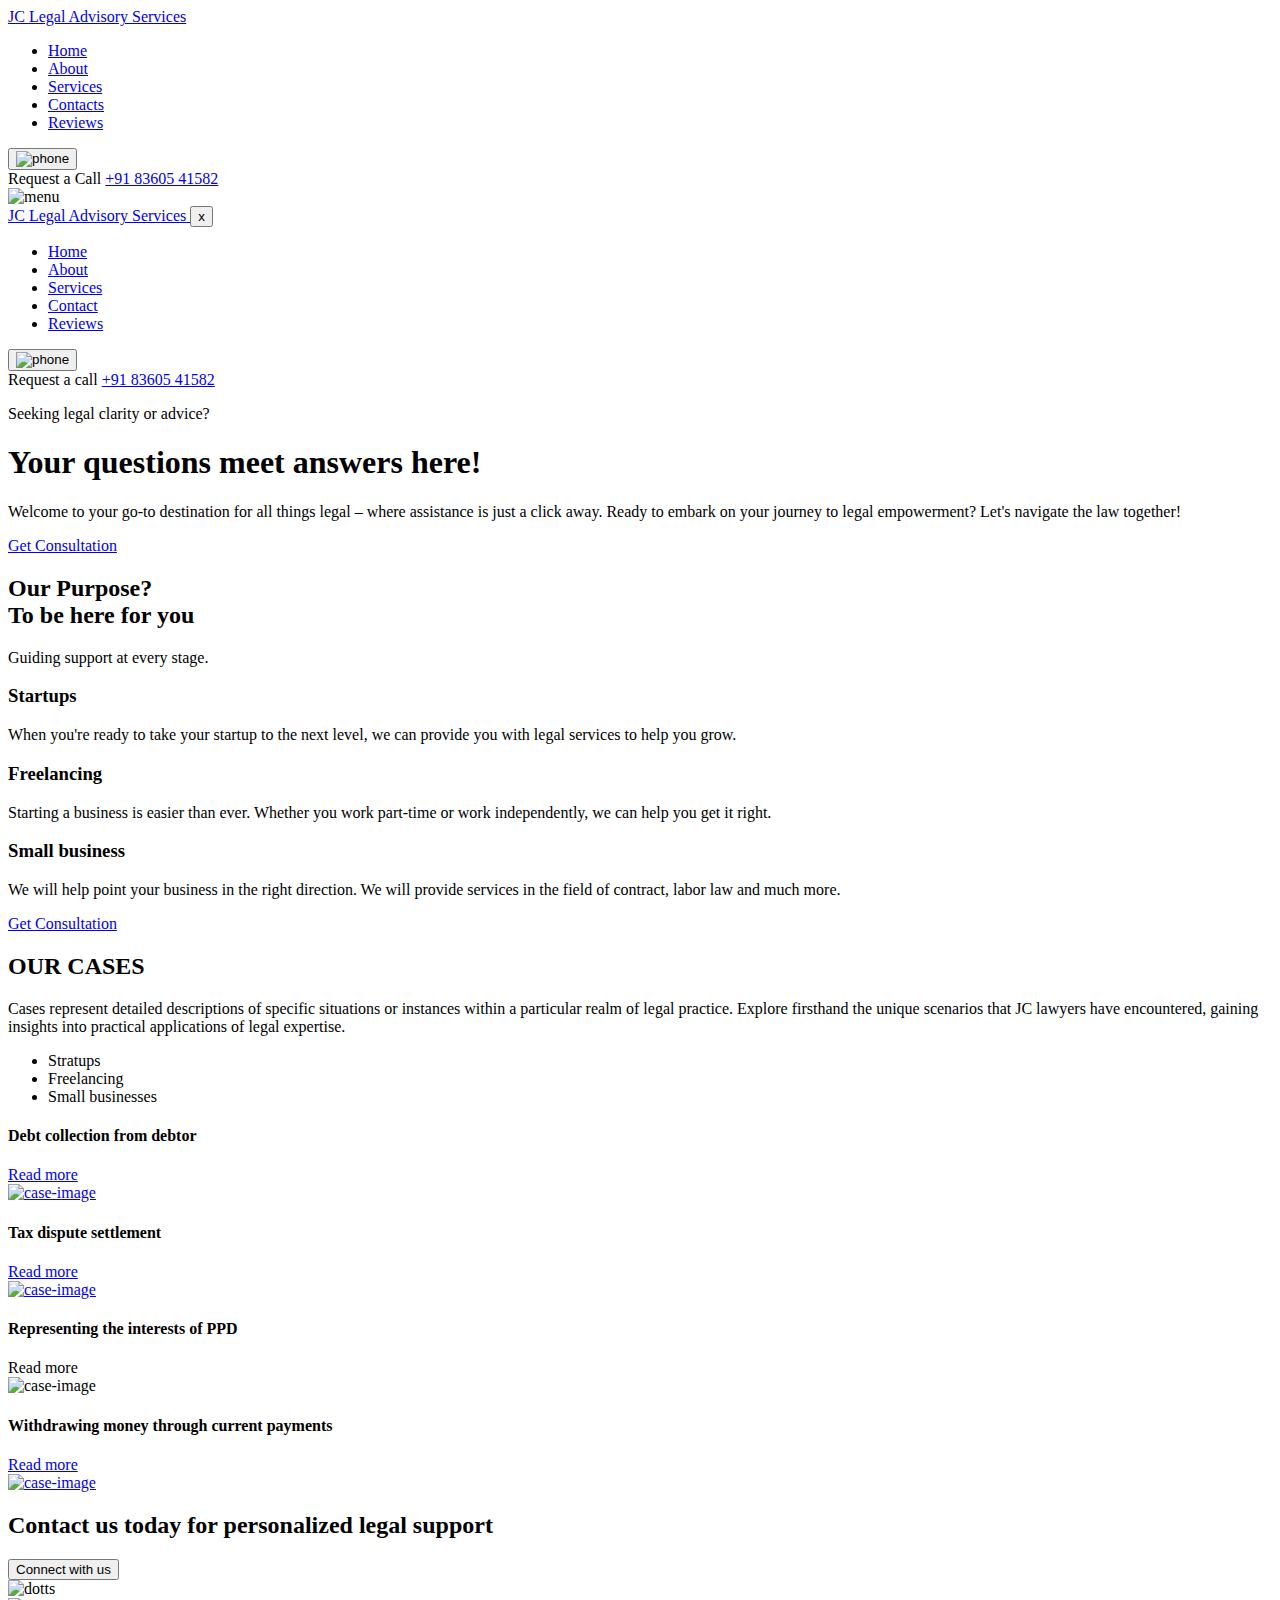
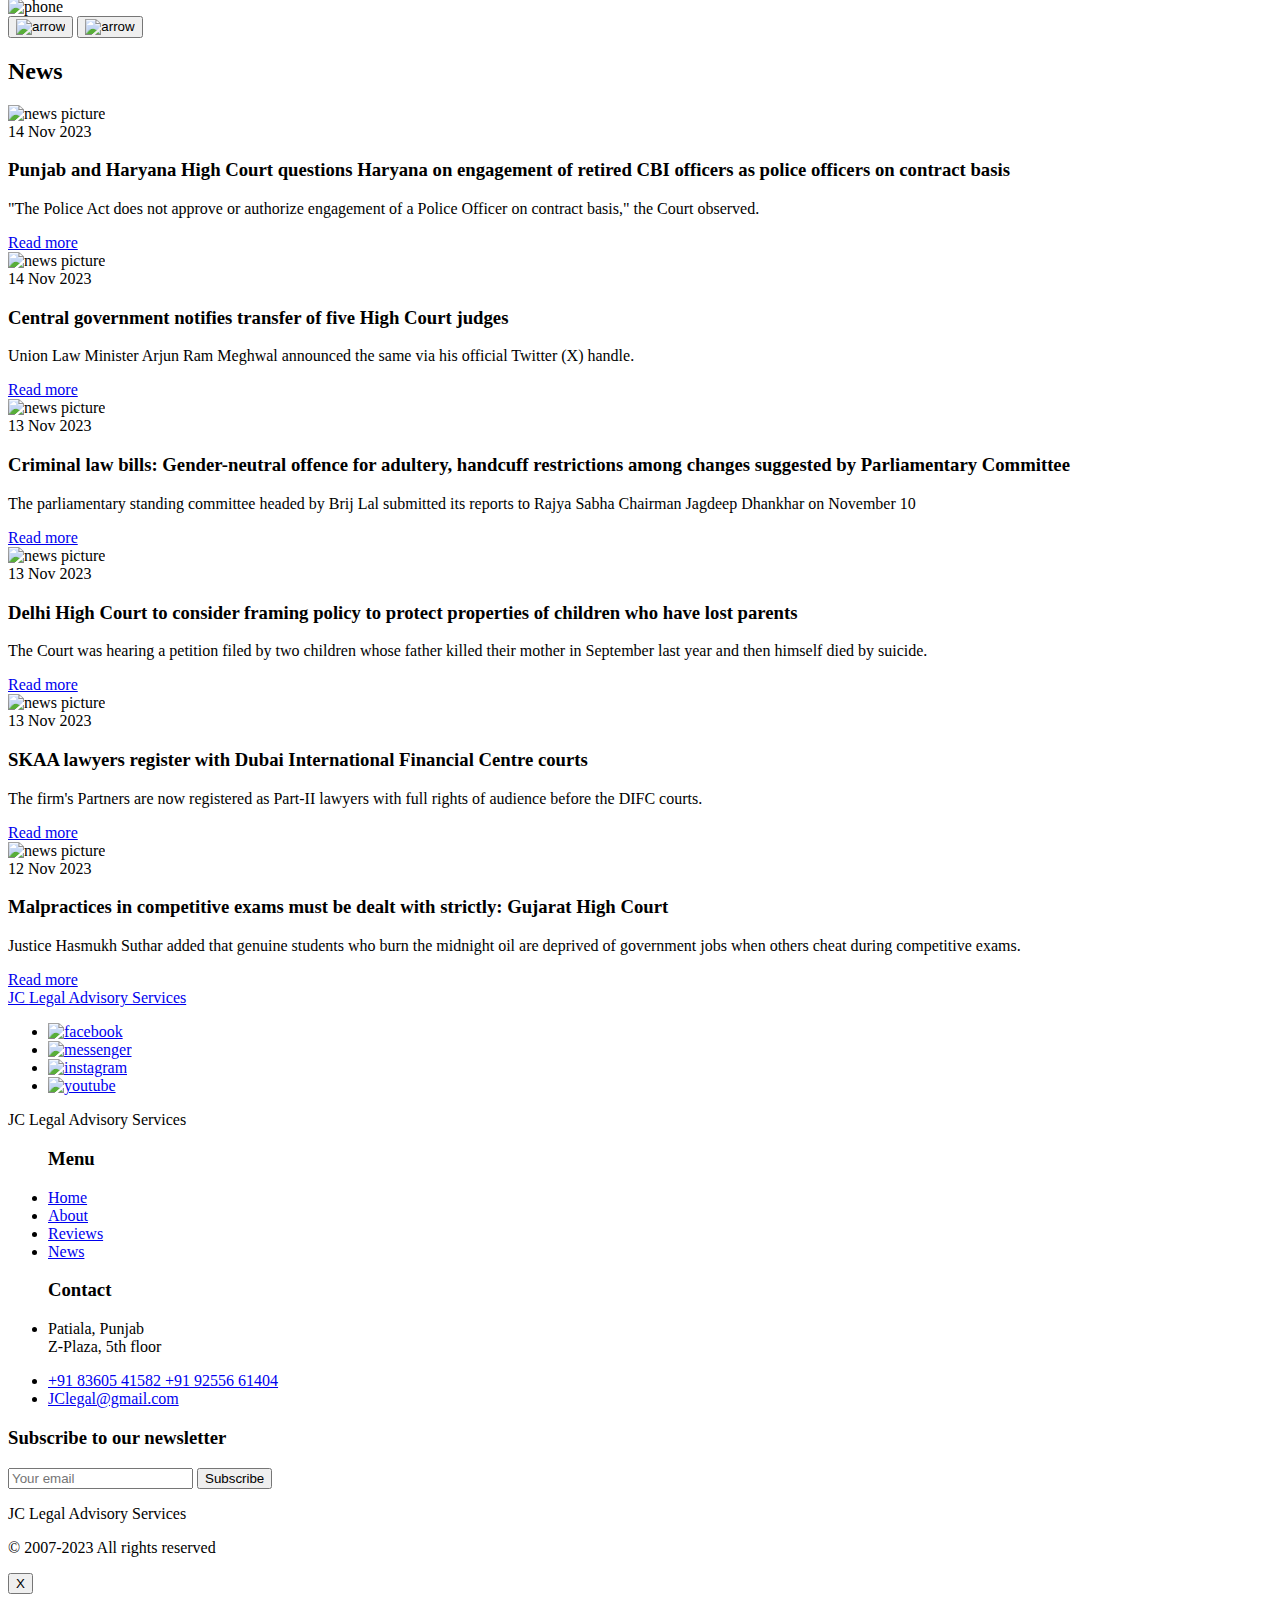
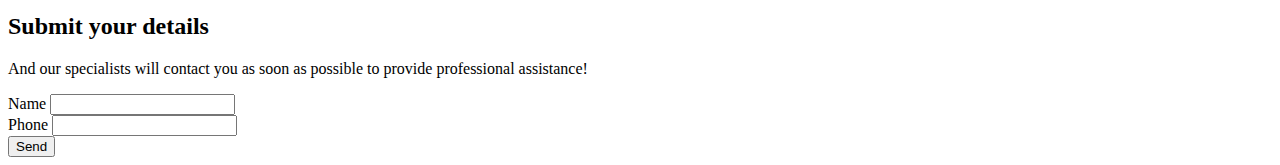
==== index.html @ 2853111b "Update index.html" ====
<!DOCTYPE html>
<html>
<head>
	
	<link rel="shortcut icon" type="image/png" href="img/favicon.png"/>
	<!-- Slider CSS -->
	<link rel="stylesheet" href="css/swiper.min.css">
	<!-- Bootstrap Grid CSS -->
	<link rel="stylesheet" href="css/bootstrap-grid.min.css">
	<!-- Main CSS -->
	<link rel="stylesheet" href="css/style.css">

	<meta name="description" content="#">
	<meta name="keywords" content="#">
	<meta charset="UTF-8">
	<meta name="viewport" content="width=device-width, initial-scale=1">
	<title>Legal Advisory Services</title>
</head>
<body>
	<!---Preloader: Start-->
	<div id="page-preloader">
		<span class="spinner"></span>
	</div>
	<!---Preloader: End-->
	<header class="header" id="header">
		<div class="top-bar">
			<div class="container">
				<div class="row d-flex align-items-center">
					<div class="col-9 col-md-4 col-lg-3 mr-auto">
						<a href="#!" class="logo">
							JC
							<span>Legal Advisory Services</span>
						</a>
					</div>
					<div class="d-none d-lg-block col-lg-6">
						<nav>
							<ul class="menu">
								<li class="menu__item">
									<a href="#!">Home</a>
								</li>
								<li class="menu__item">
									<a href="content/about.html">About</a>
								</li>
								<li class="menu__item">
									<a href="content/services.html">Services</a>
								</li>
								<li class="menu__item">
									<a href="content/contacts.html">Contacts</a>
								</li>
								<li class="menu__item">
									<a href="content/reviews.html">Reviews</a>
								</li>
							</ul>
						</nav>
					</div>
					<div class="d-none d-md-block col-md-4 col-lg-3">
						<div class="call">
							<button class="call__icon">
								<img src="img/phone.png" alt="phone">
							</button> 	
							<div class="call__text">
								<span>Request a Call</span>
								<a href="tel:8360541582">+91 83605 41582</a>
							</div>
						</div>
					</div>
					<div class="col-2 col-sm-1 d-lg-none">
						<div class="burger">
							<img src="img/burger.png" alt="menu">
						</div>
					</div>
				</div>
			</div>
			<div class="side-menu">
				<div class="side-menu__background"></div>
				<div class="side-menu__content">
					<div class="side-menu__top">
						<a href="#!" class="logo">
							JC
							<span>Legal Advisory Services</span>
						</a>
						<button class="side-menu__btn">x</button>
					</div>
					
					<nav>
						<ul class="side-menu__list">
							<li class="side-menu__item">
								<a href="#!">Home</a>
							</li>
							<li class="side-menu__item">
								<a href="content/about.html">About</a>
							</li>
							<li class="side-menu__item">
								<a href="content/services.html">Services</a>
							</li>
							<li class="side-menu__item">
								<a href="content/contacts.html">Contact</a>
							</li>
							<li class="side-menu__item">
								<a href="content/reviews.html">Reviews</a>
							</li>
						</ul>
					</nav>
					<div class="call">
						<button class="call__icon">
							<img src="img/phone.png" alt="phone">
						</button> 	
						<div class="call__text">
							<span>Request a call</span>
							<a href="tel:8360541582">+91 83605 41582</a>
						</div>
					</div>
				</div>
			</div>
		</div>
		<div class="container">
			<div class="row">
				<div class="col-12">
					<div class="offer">
						<p class="offer__subtitle">
							Seeking legal clarity or advice?
						</p>
						<h1 class="offer__title">
							Your questions meet answers here!
						</h1>
						<p class="offer__desc">
							Welcome to your go-to destination for all things legal – where assistance is just a click away. Ready to embark on your journey to legal empowerment? Let's navigate the law together!
						</p>
						<a href="#" class="offer__btn btn">
							Get Consultation
						</a>
					</div>
				</div>
			</div>
		</div>	
	</header>
	<section class="help" id="help">
		<div class="container">
			<div class="row">
				<div class="col-12 col-md-6 col-lg-4">
					<div class="help__content">
						<h2 class="section-title">
							Our Purpose?<br>
							<span>To be here for you</span>
						</h2>
						<p class="help__desc">
							Guiding support at every stage.
						</p>
					</div>
				</div>
				<div class="col-12 col-lg-8">
					<div class="row justify-content-md-center justify-content-lg-between">
						<div class="col-12 col-md-5 col-lg-4 pr-md-0 d-flex justify-content-center">
							<div class="help-card help-card__rocket">
								<h3 class="help-card__title">Startups</h3>
								<p class="help-card__desc">
									When you're ready to take your startup to the next level, we can provide you with legal services to help you grow.
								</p>
							</div>
						</div>
						<div class="col-12 col-md-5 col-lg-4 pr-md-0 d-flex justify-content-center">
							<div class="help-card help-card__desktop">
								<h3 class="help-card__title">Freelancing</h3>
								<p class="help-card__desc">
									Starting a business is easier than ever. Whether you work part-time or work independently, we can help you get it right.
								</p>
							</div>
						</div>
						<div class="col-12 col-md-5 col-lg-4 pr-md-0 d-flex justify-content-center">
							<div class="help-card help-card__brain">
								<h3 class="help-card__title">Small business</h3>
								<p class="help-card__desc">
									We will help point your business in the right direction. We will provide services in the field of contract, labor law and much more.
								</p>
							</div>
						</div>
					</div>
				</div>
				<div class="col-12 p-0 d-flex justify-content-center justify-content-lg-start">
					<a href="#!" class="help__btn btn">Get Consultation</a>
				</div>
			</div>
		</div>
	</section>
	<section class="cases" id="cases">
		<div class="container">
			<div class="row">
				<div class="col-lg-12">
					<h2 class="cases__title section-title">
						OUR
						<span>CASES</span>
					</h2>
				</div>
				<div class="col-lg-12 pl-lg-0">
					<div class="row d-flex">
						<div class="col-lg-7">
							<p class="cases__desc">
								Cases represent detailed descriptions of specific situations or instances within a particular realm of legal practice. Explore firsthand the unique scenarios that JC lawyers have encountered, gaining insights into practical applications of legal expertise.
							</p>
						</div>
						<div class="col-lg-5">
							<ul class="cases__slider d-flex justify-content-md-between">
								<li class="cases__slide cases__slide_left">
									Stratups
								</li>
								<li class="cases__slide cases__slide_center">
									Freelancing								
								</li>
								<li class="cases__slide cases__slide_right">
									Small businesses
								</li>
							</ul>
						</div>
					</div>		
				</div>		
			</div>
			<div class="row d-flex justify-content-center">
				<div class="col-9 col-lg-6 p-0 justify-content-center justify-content-lg-start">
					<div class="case-card case-top">
						<h4 class="case-card__title">
							Debt collection from debtor
						</h4>
						<a href="#!" class="case-card__img">
							<div class="case-card__overlay">
								Read more
							</div>
							<img src="img/case1.png" alt="case-image">
						</a>
						
					</div>
				</div>
				<div class="col-9 col-lg-6 p-0">
					<div class="case-card case-top">
						<h4 class="case-card__title">
							Tax dispute settlement
						</h4>
						<a href="#!" class="case-card__img">
							<div class="case-card__overlay">
								Read more
							</div>
							<img src="img/case3.png" alt="case-image">
						</a>
					</div>
				</div>
				<div class="col-9 col-lg-6 p-0">
					<div class="case-card">
						<h4 class="case-card__title">
							Representing the interests of PPD
						</h4>
						<div class="case-card__img">
							<div class="case-card__overlay">
								Read more
							</div>
							<img src="img/case4.png" alt="case-image">
						</div>
					</div>
				</div>
				<div class="col-9 col-lg-6 p-0">
					<div class="case-card">
						<h4 class="case-card__title">
							Withdrawing money through current payments
						</h4>
						<a href="#!" class="case-card__img">
							<div class="case-card__overlay">
								Read more
							</div>
							<img src="img/case2.png" alt="case-image">
						</a>
					</div>
				</div>
			</div>
		</div>
	</section>
	<section class="call-us" id="call-us">
		<div class="container">
			<div class="row">
				<div class="col-lg-7 p-0">
					<div class="call-us__content" id="scene">
						<div class="call-us__text">
							<h2 class="call-us__title">
								Contact us today for personalized legal support 
							</h2>
							<button class="call-us__btn btn">
								Connect with us
							</button>
						</div>
						<div class="layer" data-depth="0.6">
							<img src="img/decor-1.png" alt="dotts">	
						</div>	
					</div>
				</div>
				<div class="d-none d-lg-block col-lg-5 pr-lg-0">
					<div class="call-us__pict">
						<img class="call-us__phone" src="img/phone-1.png" alt="phone">
					</div>
				</div>
			</div>
		</div>
	</section>
	<section class="news" id="news">
		<div class="container">
			<div class="row">
				<div class="col-12 p-xl-0">
						<div class="swiper-container">
							<div class="news-top">
								<div class="news__buttons">
									<button class="news__button swiper-button-prev-unique">
										<img src="img/left.png" alt="arrow">
									</button>
									<button class="news__button swiper-button-next-unique">
										<img src="img/right.png" alt="arrow">
									</button>
									</div>
									<h2 class="news__title section-title">
										
										<span>News</span>
									</h2>
								</div>
								
							<div class="swiper-wrapper">
								<div class="swiper-slide">
									<div class="news-card__wrapper d-flex">
										<div class="news-card">
											<div class="news-card__img">
												<img src="img/news1.png" alt="news picture">
											</div>
											<span class="news-card__date">14 Nov 2023</span>
											<h3 class="news-card__title">
												Punjab and Haryana High Court questions Haryana on engagement of retired CBI officers as police officers on contract basis
											</h3>
											<p class="news-card__text">
												"The Police Act does not approve or authorize engagement of a Police Officer on contract basis," the Court observed.
											</p>
											<a href="#!" class="news-card__more">Read more</a>
										</div>
									</div>
								</div>
								<div class="swiper-slide">
									<div class="news-card__wrapper d-flex">
										<div class="news-card">
											<div class="news-card__img">
												<img src="img/news2.png" alt="news picture">
											</div>
											<span class="news-card__date">14 Nov 2023</span>
											<h3 class="news-card__title">
												Central government notifies transfer of five High Court judges
											</h3>
											<p class="news-card__text">
												Union Law Minister Arjun Ram Meghwal announced the same via his official Twitter (X) handle.
											</p>
											<a href="#!" class="news-card__more">Read more</a>
										</div>
									</div>
								</div>
								<div class="swiper-slide">
									<div class="news-card__wrapper d-flex">
										<div class="news-card">
											<div class="news-card__img">
												<img src="img/news3.png" alt="news picture">
											</div>
											<span class="news-card__date">13 Nov 2023</span>
											<h3 class="news-card__title">
												Criminal law bills: Gender-neutral offence for adultery, handcuff restrictions among changes suggested by Parliamentary Committee
											</h3>
											<p class="news-card__text">
												The parliamentary standing committee headed by Brij Lal submitted its reports to Rajya Sabha Chairman Jagdeep Dhankhar on November 10
											</p>
											<a href="#!" class="news-card__more">Read more</a>
										</div>
									</div>
								</div>
								<div class="swiper-slide">
									<div class="news-card__wrapper d-flex">
										<div class="news-card">
											<div class="news-card__img">
												<img src="img/news1.png" alt="news picture">
											</div>
											<span class="news-card__date">13 Nov 2023</span>
											<h3 class="news-card__title">
												Delhi High Court to consider framing policy to protect properties of children who have lost parents
											</h3>
											<p class="news-card__text">
												The Court was hearing a petition filed by two children whose father killed their mother in September last year and then himself died by suicide.
											</p>
											<a href="#!" class="news-card__more">Read more</a>
										</div>
									</div>
								</div>
								<div class="swiper-slide">
									<div class="news-card__wrapper d-flex">
										<div class="news-card">
											<div class="news-card__img">
												<img src="img/news2.png" alt="news picture">
											</div>
											<span class="news-card__date">13 Nov 2023</span>
											<h3 class="news-card__title">
												SKAA lawyers register with Dubai International Financial Centre courts
											</h3>
											<p class="news-card__text">
												The firm's Partners are now registered as Part-II lawyers with full rights of audience before the DIFC courts.

											</p>
											<a href="#!" class="news-card__more">Read more</a>
										</div>
									</div>
								</div>
								<div class="swiper-slide">
									<div class="news-card__wrapper d-flex">
										<div class="news-card">
											<div class="news-card__img">
												<img src="img/news3.png" alt="news picture">
											</div>
											<span class="news-card__date">12 Nov 2023</span>
											<h3 class="news-card__title">
												Malpractices in competitive exams must be dealt with strictly: Gujarat High Court
											</h3>
											<p class="news-card__text">
												Justice Hasmukh Suthar added that genuine students who burn the midnight oil are deprived of government jobs when others cheat during competitive exams.
											</p>
											<a href="#!" class="news-card__more">Read more</a>
										</div>
									</div>
								</div>
							</div>
							
						</div>
				</div>
			</div>
		</div>
	</section>
	<footer class="footer" id="footer">
		<div class="container">
			<div class="row">
				<div class="col-md-12 col-lg-3">
					<div class="footer-item d-flex flex-column flex-sm-row  justify-content-between align-items-baseline flex-lg-column">
						<a href="#" class="logo">
							JC
							<span>Legal Advisory Services</span>
						</a>
						<ul class="social">
							<li>
								<a href="http://facebook.com" target="_blank">
									<img src="img/facebook.svg" alt="facebook">
								</a>
							</li>
							<li>
								<a href="#!" target="_blank">
									<img src="img/messenger.svg" alt="messenger">
								</a>
							</li>
							<li>
								<a href="http://instagram.com" target="_blank">
									<img src="img/instagram.svg" alt="instagram">
								</a>
							</li>
							<li>
								<a href="http://youtube.com" target="_blank">
									<img src="img/youtube.svg" alt="youtube">
								</a>
							</li>
						</ul>
						<p class="develop-text">
							JC Legal Advisory Services 
						</p>
					</div>
				</div>
				<div class="col-md-3 col-lg-2">
					<ul class="footer-menu">
						<h3 class="footer-menu__title">Menu</h3>
						<li class="footer-menu__item">
							<a href="#">
								Home
							</a>
						</li>
						<li class="footer-menu__item">
							<a href="content/about.html">
								About
							</a>
						</li>
						<li class="footer-menu__item">
							<a href="content/reviews.html">
								Reviews
							</a>
						</li>
						<li class="footer-menu__item">
							<a href="#news">
								News
							</a>
						</li>
					</ul>
				</div>
				<div class="col-md-9 col-lg-3">
					<ul class="footer-menu contacts">
						<h3 class="footer-menu__title">Contact</h3>
						<li class="footer-menu__item">
							<div class="footer-menu__img footer-menu__img_addres"></div>
							<p class="footer-menu__addres">Patiala, Punjab<br>Z-Plaza, 5th floor</p>
						</li>
						<li class="footer-menu__item">
							<div class="footer-menu__img footer-menu__img_tel"></div>
							<div class="footer-menu__contacts">
								<a href="tel:8360541582">
									+91 83605 41582
								</a>
								<a href="tel:9255661404">
									+91 92556 61404
								</a>
							</div>
						</li>
						<li class="footer-menu__item">
							<div class="footer-menu__img footer-menu__img_mail"></div>
							<a href="mailto:JClegal@gmail.com">
								JClegal@gmail.com
							</a>
						</li>
					</ul>
				</div>
				<div class="col-md-12 col-lg-4">
					<h3 class="distribution-title">
						Subscribe to our newsletter
					</h3>
					<form action="" class="dist-form d-flex flex-column flex-md-row justify-content-between flex-lg-column">
						<input type="email" class="dist__inp" required placeholder="Your email">
						<button class="dist__btn btn">Subscribe</button>
					</form>
				</div>
			</div>
			<div class="row">
				<div class="col-12">
					<p class="mobile develop-text">
						JC Legal Advisory Services
					</p>
					<p class="rights-text">
						&#169; 2007-2023 All rights reserved
					</p>
				</div>
			</div>
		</div>
	</footer>
	<div class="order-call">
		<form class="order-call__form" id="order-form">
			<button class="order-call__close-btn">X</button>
			<h2 class="order-call__title">Submit your details</h2>
			<p class="order-call__desc">
				And our specialists will contact you as soon as possible to provide professional assistance!
			</p>
			<div class="order-call__item">
				<label class="black-label" for="firstName">Name</label>
				<input class="order-call__input" id="firstName" type="text" name="firstName" required></input>
			</div>
			<div class="order-call__item">
				<label class="black-label" for="tel">Phone</label>
				<input class="order-call__input" id="tel" type="tel" name="phoneNumber" required></input>
			</div>
			<button class="order-call__btn btn" type="submit">Send</button>
		</form>
	</div>

	<script src="js/parallax.js"></script>
	<script src="js/jquery-3.4.1.min.js"></script>
	<script src="js/jquery.validate.min.js"></script>
	
	<script src="js/swiper.min.js"></script>
	<script src="js/main.js"></script>
	

	<!-- Yandex.Metrika counter -->
	<script type="text/javascript" >
		(function(m,e,t,r,i,k,a){m[i]=m[i]||function(){(m[i].a=m[i].a||[]).push(arguments)};
		m[i].l=1*new Date();k=e.createElement(t),a=e.getElementsByTagName(t)[0],k.async=1,k.src=r,a.parentNode.insertBefore(k,a)})
		(window, document, "script", "https://mc.yandex.ru/metrika/tag.js", "ym");
	
		ym(57179467, "init", {
			clickmap:true,
			trackLinks:true,
			accurateTrackBounce:true,
			webvisor:true
		});
	</script>
	<noscript><div><img src="https://mc.yandex.ru/watch/57179467" style="position:absolute; left:-9999px;" alt="" /></div></noscript>
	<!-- /Yandex.Metrika counter -->
</body>
</html>
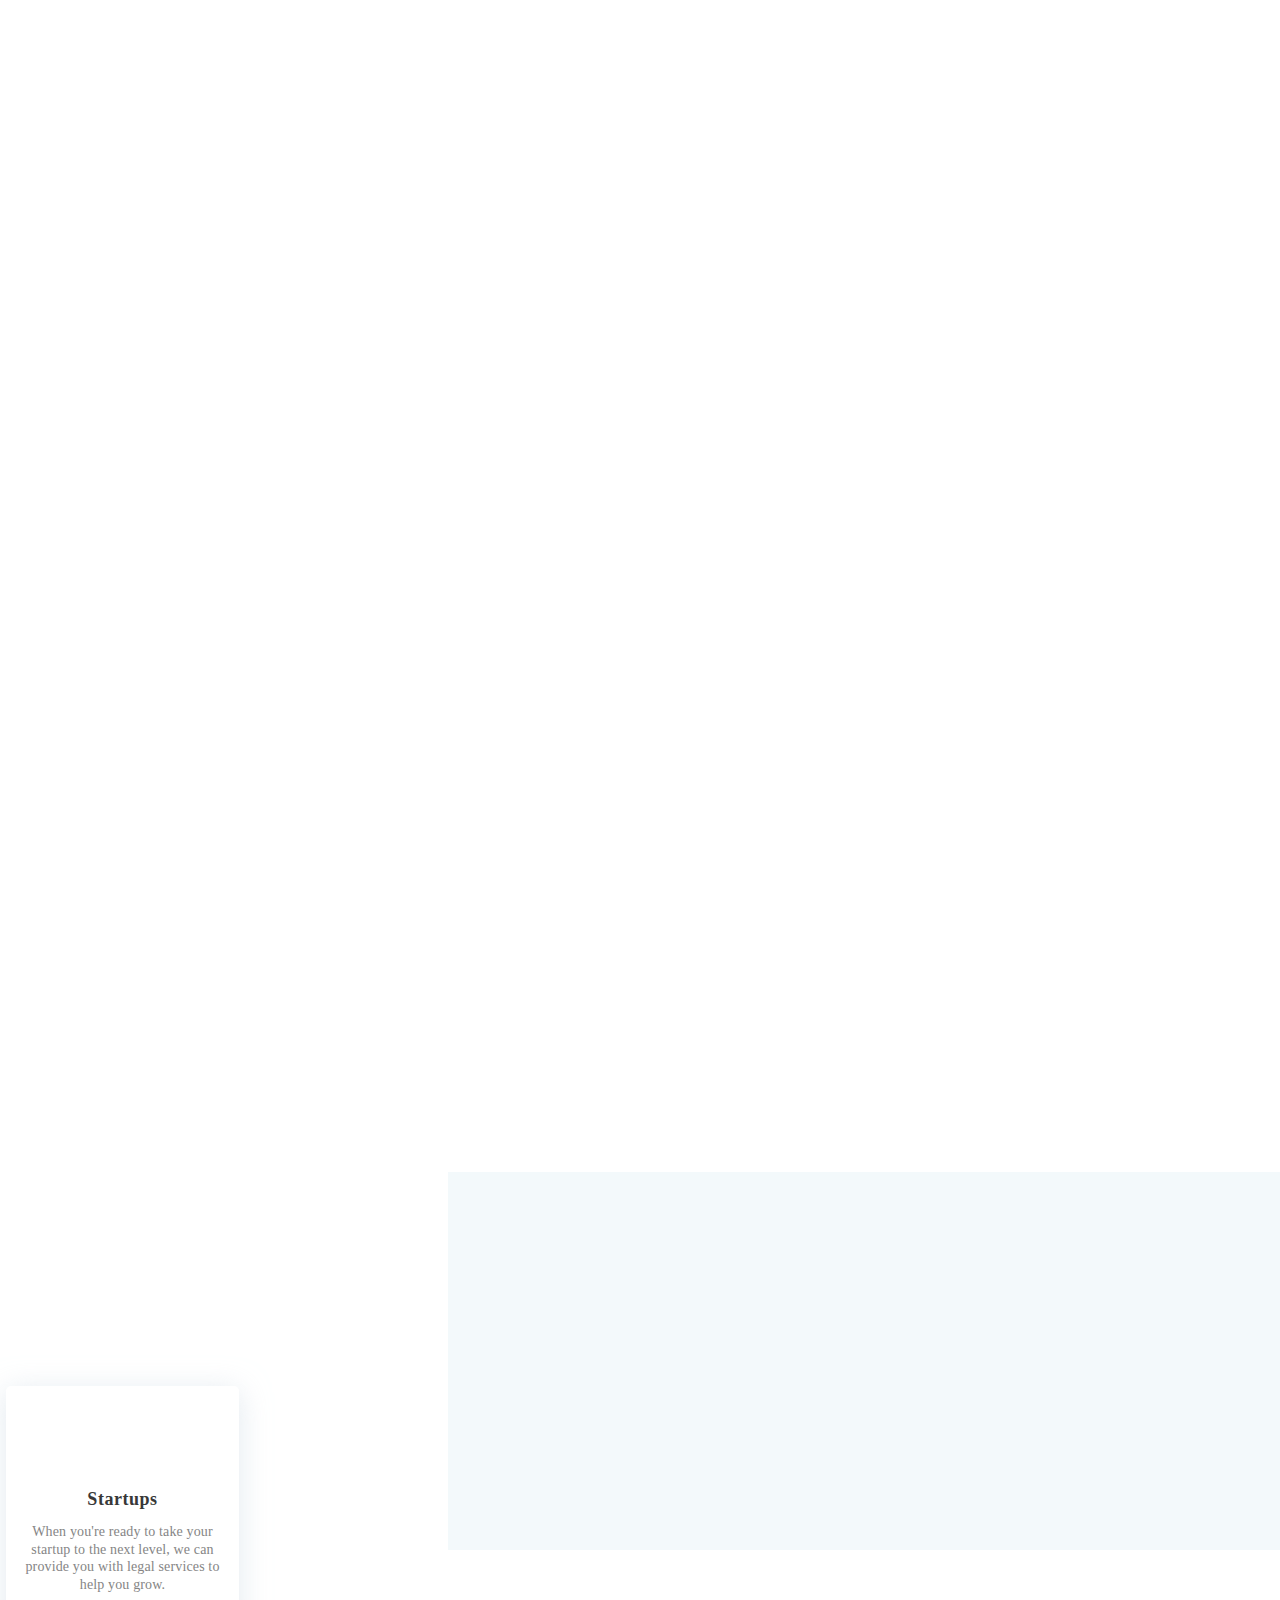
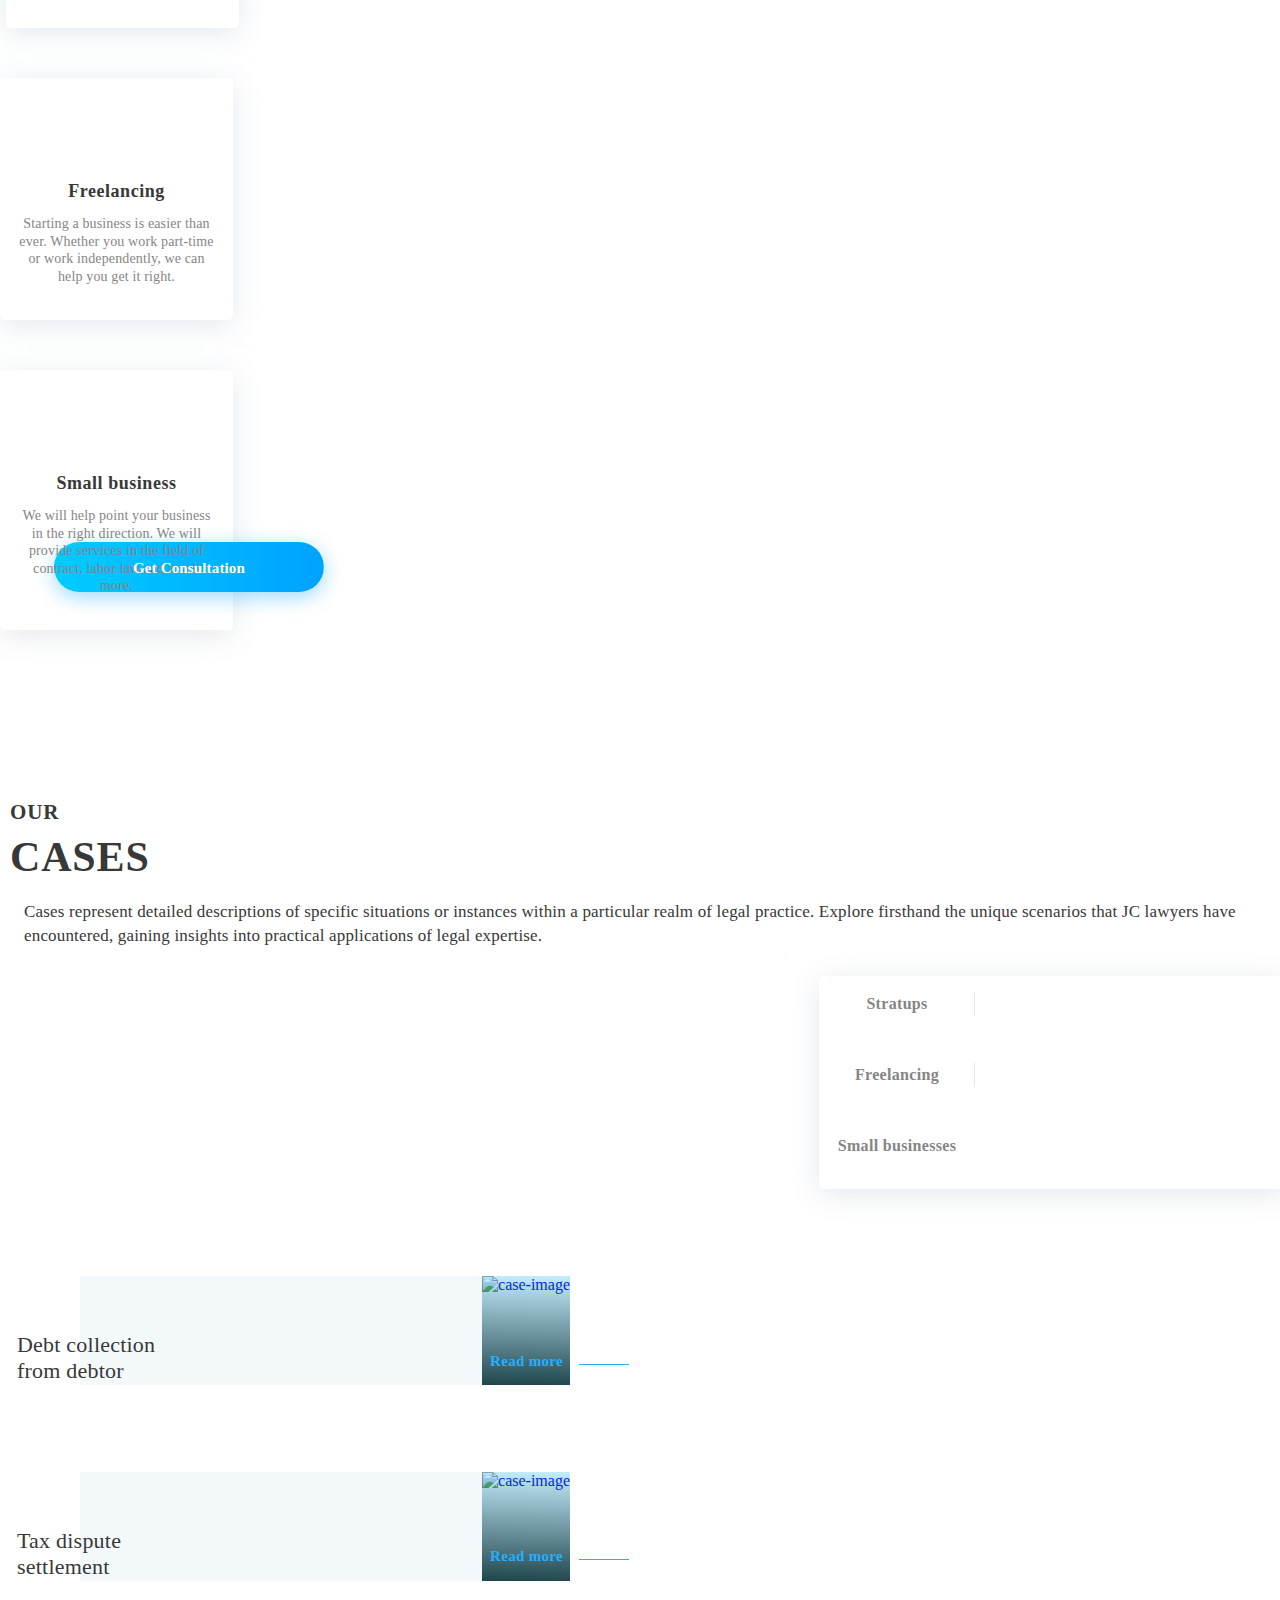
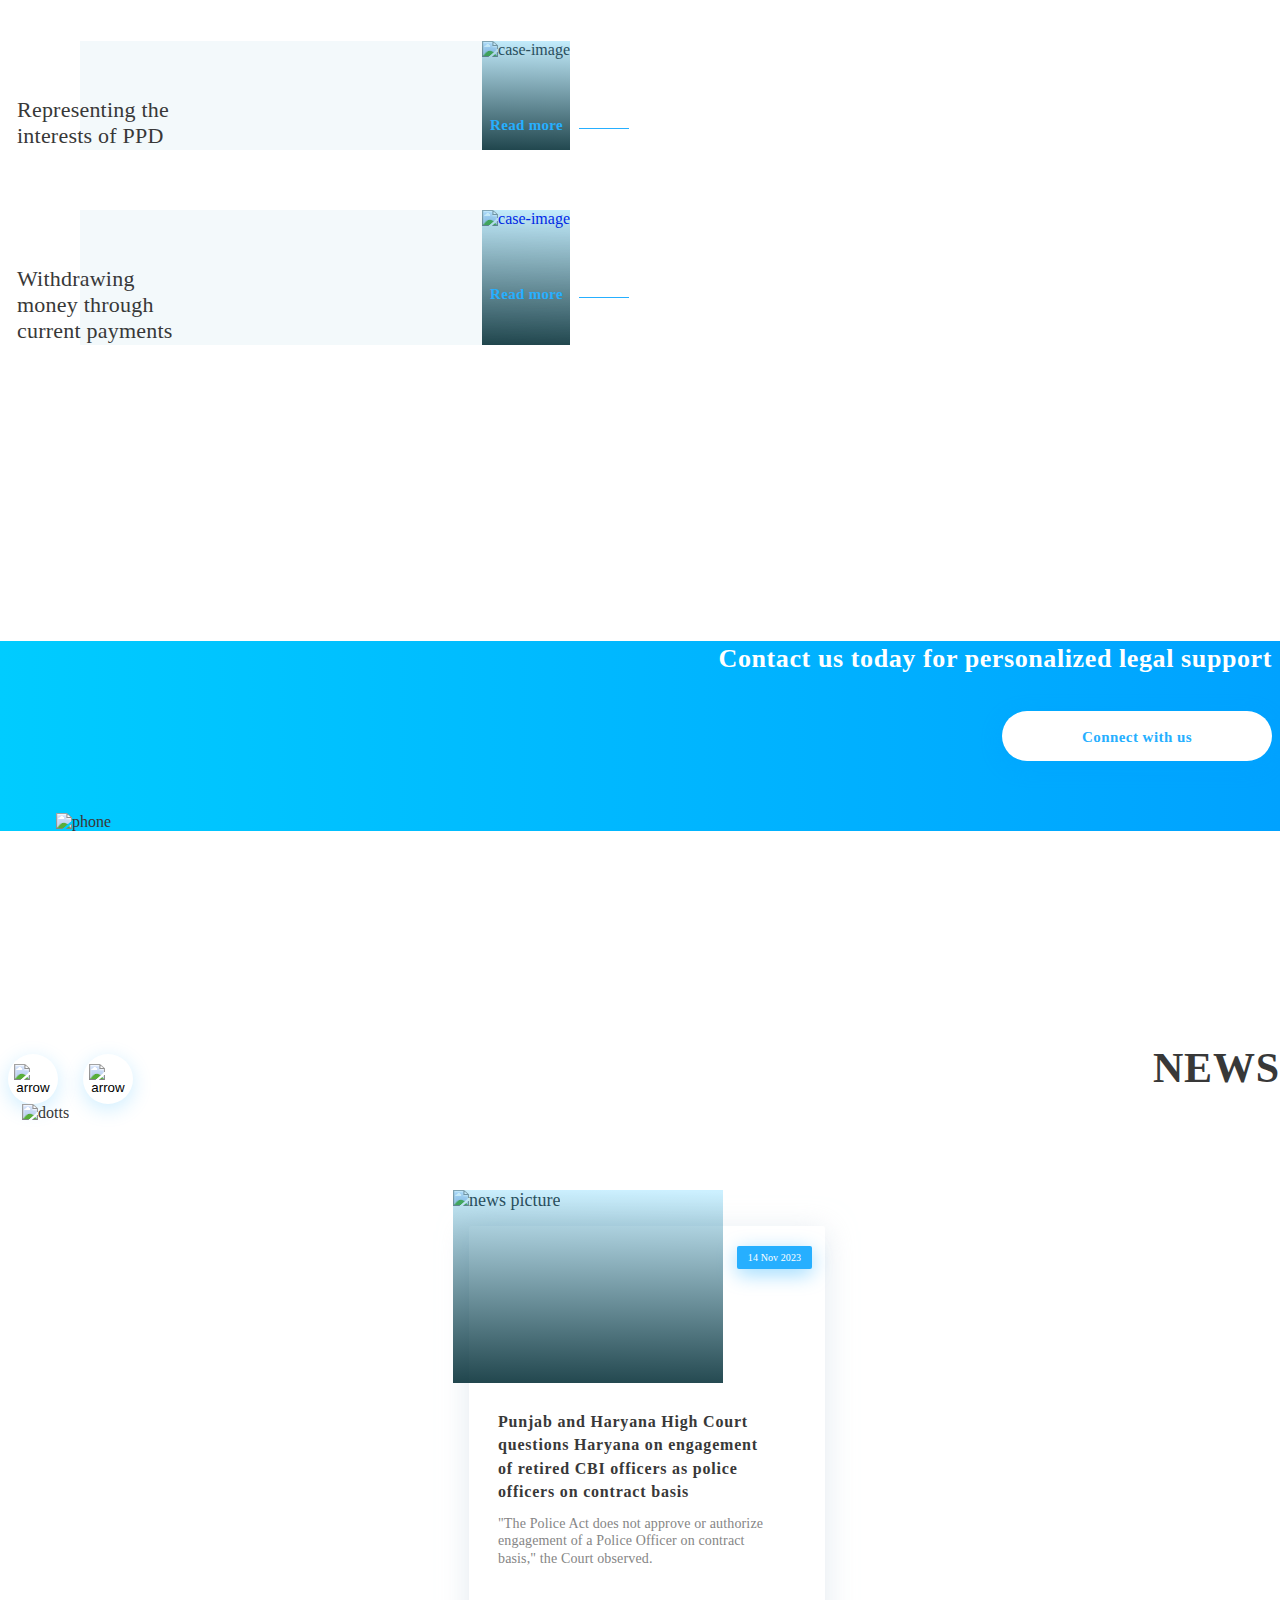
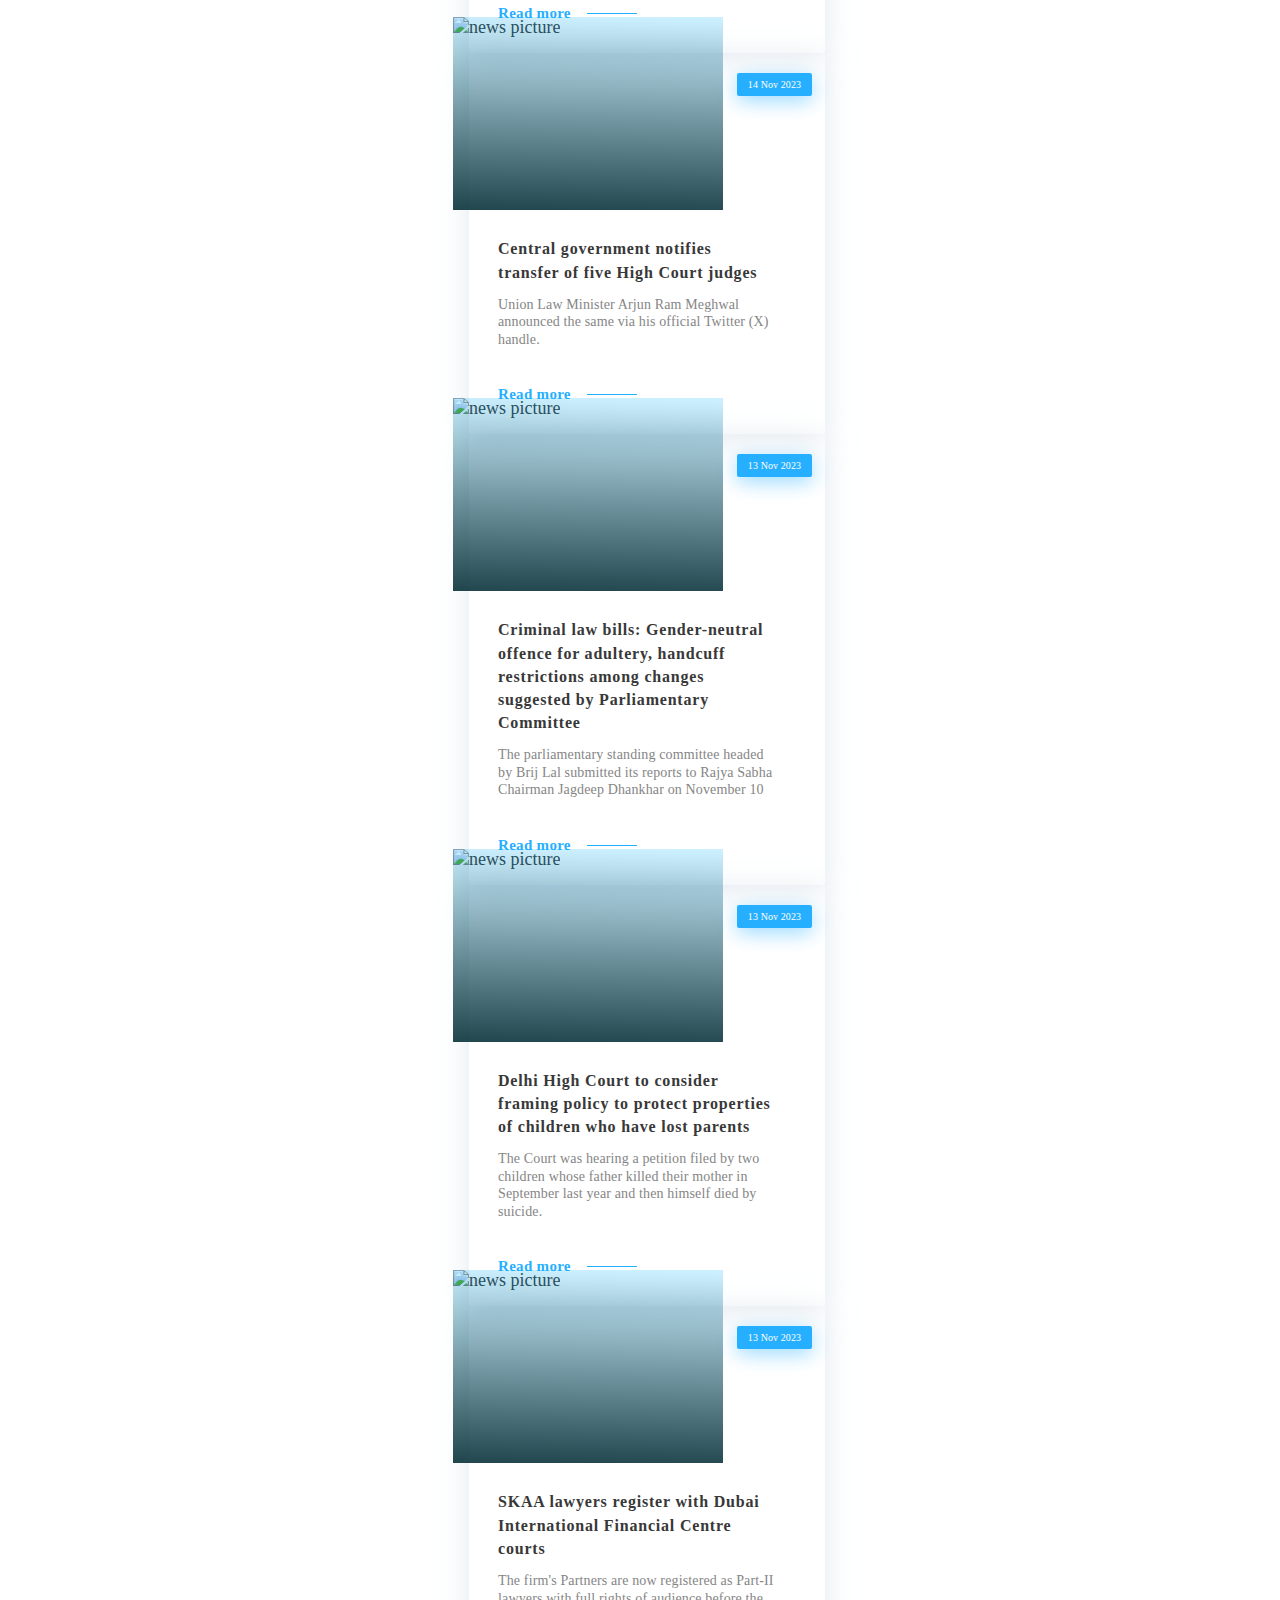
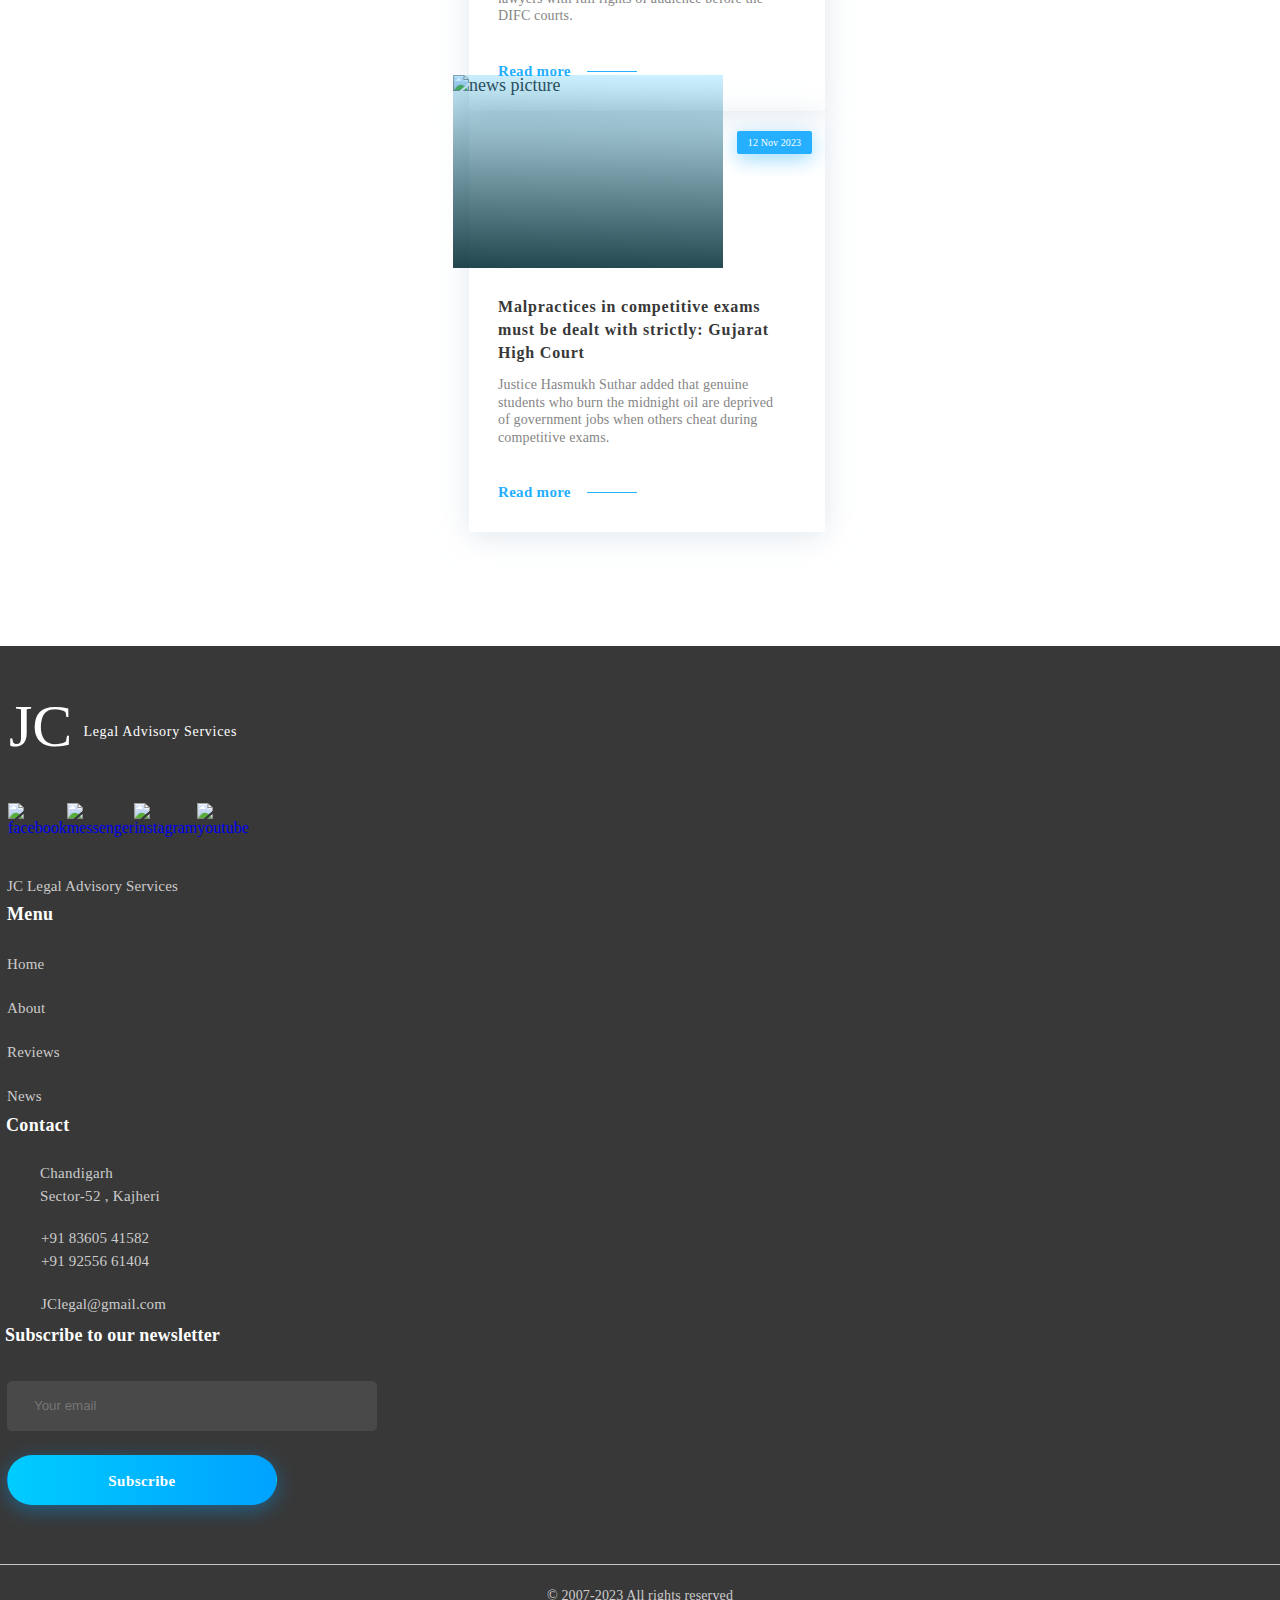
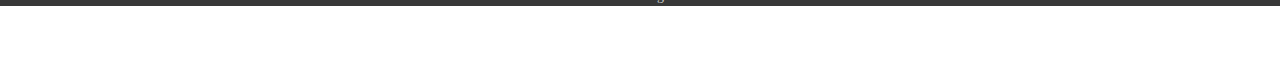
==== commit aee1d58c: "Update index.html" ====
--- a/index.html
+++ b/index.html
@@ -339,7 +339,7 @@
 									<div class="news-card__wrapper d-flex">
 										<div class="news-card">
 											<div class="news-card__img">
-												<img src="img/news2.png" alt="news picture">
+												<img src="img/news1.png" alt="news picture">
 											</div>
 											<span class="news-card__date">14 Nov 2023</span>
 											<h3 class="news-card__title">
@@ -352,6 +352,7 @@
 										</div>
 									</div>
 								</div>
+								
 								<div class="swiper-slide">
 									<div class="news-card__wrapper d-flex">
 										<div class="news-card">
@@ -494,7 +495,7 @@
 						<h3 class="footer-menu__title">Contact</h3>
 						<li class="footer-menu__item">
 							<div class="footer-menu__img footer-menu__img_addres"></div>
-							<p class="footer-menu__addres">Patiala, Punjab<br>Z-Plaza, 5th floor</p>
+							<p class="footer-menu__addres">Chandigarh<br>Sector-52 , Kajheri</p>
 						</li>
 						<li class="footer-menu__item">
 							<div class="footer-menu__img footer-menu__img_tel"></div>
--- a/css/style.css
+++ b/css/style.css
@@ -0,0 +1,2295 @@
+/*   Спецификация    */
+@font-face {
+  font-family: 'GeometricaSans';
+  src: url('../fonts/GeometricaSans-Regular.eot'); /* IE9 Compat Modes */
+  src: url('../fonts/GeometricaSans-Regular.eot?#iefix') format('embedded-opentype'), /* IE6-IE8 */
+       url('../fonts/GeometricaSans-Regular.woff2') format('woff2'), /* Super Modern Browsers */
+       url('../fonts/GeometricaSans-Regular.woff') format('woff'), /* Pretty Modern Browsers */
+       url('../fonts/GeometricaSans-Regular.ttf')  format('truetype'), /* Safari, Android, iOS */
+       url('../fonts/GeometricaSans-Regular.svg#svgFontName') format('svg'); /* Legacy iOS */
+}
+@font-face {
+  font-family: 'Bitter';
+  src: url('../fonts/Bitter-Regular.eot'); /* IE9 Compat Modes */
+  src: url('../fonts/Bitter-Regular.eot?#iefix') format('embedded-opentype'), /* IE6-IE8 */
+       url('../fonts/Bitter-Regular.woff2') format('woff2'), /* Super Modern Browsers */
+       url('../fonts/Bitter-Regular.woff') format('woff'), /* Pretty Modern Browsers */
+       url('../fonts/Bitter-Regular.ttf')  format('truetype'), /* Safari, Android, iOS */
+       url('../fonts/Bitter-Regular.svg#svgFontName') format('svg'); /* Legacy iOS */
+}
+@font-face {
+	font-family: 'ProximaNova';
+	src: url('../fonts/ProximaNova-Light.eot'); /* IE9 Compat Modes */
+	src: url('../fonts/ProximaNova-Light.eot?#iefix') format('embedded-opentype'), /* IE6-IE8 */
+	     url('../fonts/ProximaNova-Light.woff2') format('woff2'), /* Super Modern Browsers */
+	     url('../fonts/ProximaNova-Light.woff') format('woff'), /* Pretty Modern Browsers */
+	     url('../fonts/ProximaNova-Light.ttf')  format('truetype'), /* Safari, Android, iOS */
+	     url('../fonts/ProximaNova-Light.svg#svgFontName') format('svg'); /* Legacy iOS */
+	font-weight: 300;
+}
+@font-face {
+	font-family: 'ProximaNova';
+	src: url('../fonts/ProximaNova-Regular.eot'); /* IE9 Compat Modes */
+	src: url('../fonts/ProximaNova-Regular.eot?#iefix') format('embedded-opentype'), /* IE6-IE8 */
+	     url('../fonts/ProximaNova-Regular.woff2') format('woff2'), /* Super Modern Browsers */
+	     url('../fonts/ProximaNova-Regular.woff') format('woff'), /* Pretty Modern Browsers */
+	     url('../fonts/ProximaNova-Regular.ttf')  format('truetype'), /* Safari, Android, iOS */
+	     url('../fonts/ProximaNova-Regular.svg#svgFontName') format('svg'); /* Legacy iOS */
+	font-weight: 400;
+}
+@font-face {
+	font-family: 'ProximaNova';
+	src: url('../fonts/ProximaNova-Bold.eot'); /* IE9 Compat Modes */
+	src: url('../fonts/ProximaNova-Bold.eot?#iefix') format('embedded-opentype'), /* IE6-IE8 */
+         url('../fonts/ProximaNova-Bold.woff2') format('woff2'), /* Super Modern Browsers */
+         url('../fonts/ProximaNova-Bold.woff') format('woff'), /* Pretty Modern Browsers */
+         url('../fonts/ProximaNova-Bold.ttf')  format('truetype'), /* Safari, Android, iOS */
+         url('../fonts/ProximaNova-Bold.svg#svgFontName') format('svg'); /* Legacy iOS */
+	font-weight: 700;
+}
+@font-face {
+    font-family: 'ProximaNova';
+    src: url('../fonts/ProximaNova-Semibold.eot'); /* IE9 Compat Modes */
+    src: url('../fonts/ProximaNova-Semibold.eot?#iefix') format('embedded-opentype'), /* IE6-IE8 */
+         url('../fonts/ProximaNova-Semibold.woff2') format('woff2'), /* Super Modern Browsers */
+         url('../fonts/ProximaNova-Semibold.woff') format('woff'), /* Pretty Modern Browsers */
+         url('../fonts/ProximaNova-Semibold.ttf')  format('truetype'), /* Safari, Android, iOS */
+         url('../fonts/ProximaNova-Semibold.svg#svgFontName') format('svg'); /* Legacy iOS */
+	font-weight: 600;
+}
+body {
+	margin: 0 !important;
+	padding: 0 !important;
+	color: #383838;
+}
+h1, h2, h3, h4, h5, h6 {
+	padding: 0;
+	margin: 0;
+}
+div, p, form, input, a, span, button {
+	box-sizing: border-box;
+}
+p {
+    margin: 0;
+    padding: 0;
+}
+
+ul, li {
+	display: block;
+	padding: 0;
+	margin: 0;
+}
+a, a:hover, a:active {
+    text-decoration: none;
+}
+a {
+    text-decoration: none;
+	transition: all 0.5s ease;
+	cursor: pointer;
+}
+button{
+	outline: none;
+	border: none;
+	background: none;
+}
+.btn{
+	display: block;
+	text-align: center;
+	max-width: 270px;
+	width: 100%;
+	max-height: 50px;
+	background: linear-gradient(90deg, #00CCFF 0%, #00A2FF 100%);
+	box-shadow: 0px 5px 20px rgba(0, 163, 255, 0.4);
+	border-radius: 30px;
+	letter-spacing: 0.03em;
+	color: #FFFFFF;
+	font-family: ProximaNova;
+	font-weight: 700;
+	font-size: 15px;
+	line-height: 150%;
+	padding: 14px 0;
+	border: 1px solid transparent;
+	transition: 0.5s ease;
+	cursor: pointer;
+}
+.btn:hover{
+	color: #21c2fe;
+	background: none;
+	border: 1px solid #21c2fe;
+}
+.section-title{
+	font-family: Bitter;
+	font-weight: 700;
+	font-size: 21px;
+	line-height: 130%;
+	letter-spacing: 0.04em;
+	text-align: right;
+}
+.section-title span{
+	text-transform: uppercase;
+	font-size: 42px;
+	line-height: 1.5em;
+	display: block;
+}
+/*   Спецификация END   */
+
+/* Preloader */
+#page-preloader {
+    position: fixed;
+    left: 0;
+    top: 0;
+    right: 0;
+    bottom: 0;
+    background: #fff;
+    z-index: 100500;
+}
+
+#page-preloader .spinner {
+    width: 64px;
+    height: 64px;
+    position: absolute;
+    left: 50%;
+    top: 50%;
+    background: url('../img/spinner.svg') no-repeat 50% 50%;
+    margin: -32px 0 0 -32px;
+}
+/* Preloader END */
+
+
+/* Header   */
+.header{
+	background-color: #eaf1f7; 
+    background-image: url('../img/background.png');
+    background-size: cover;
+    background-repeat: no-repeat;
+    background-position: center;	
+}
+.top-bar{
+	background: #FAFBFC;
+	box-shadow: 0px 5px 30px rgba(206, 218, 228, 0.6);
+	height: 90px;
+    display: flex;
+    align-items: center;
+}
+.header .logo{
+	margin-left: 10px;
+    margin-top: -10px;
+    color: #383838;
+}
+.logo{
+	display: -webkit-flex;
+	display: -moz-flex;
+	display: -ms-flex;
+	display: -o-flex;
+	display: flex;
+	-ms-align-items: center;
+	align-items: center;
+	font-family: 'GeometricaSans';
+	font-size: 60px;
+	cursor: pointer;
+}
+.logo span{
+	font-family: 'Bitter';
+	font-weight: 500;
+	font-size: 14px;
+	line-height: 128%;
+    letter-spacing: 0.05em;
+    width: 170px;
+    margin-left: 11px;
+    margin-top: 11px;
+}
+.menu{
+	display: -webkit-flex;
+	display: -moz-flex;
+	display: -ms-flex;
+	display: -o-flex;
+	display: flex;
+	-ms-align-items: center;
+	align-items: center;
+	justify-content: space-between;
+    width: 95%;
+}
+.menu__item a{
+	display: block;
+	font-family: ProximaNova;
+	font-weight: 700;
+	font-size: 16px;
+	line-height: 140%;
+	color: #383838;
+    padding: 33px 15px;
+    border-bottom: 2px solid transparent;
+}
+.menu__item a:hover, .menu__item a:active{
+	color: #26AFFF;
+	border-bottom: 2px solid #26AFFF;
+}
+.side-menu{
+	display: none;
+	position: absolute;
+	width: 100vw;
+	height: 100vh;
+	top: 0;
+	left: 0;
+	z-index: 2;
+}
+.side-menu__background{
+	background: rgba(0, 0, 0, 0.3);
+	width: 100%;
+	height: 100%;
+}
+.side-menu__content{
+	background: #FFFFFF;
+	padding: 42px 30px 40px 0;
+	width: 281px;
+	display: flex;
+	flex-direction: column;
+	height: 100%;
+	margin-left: auto;
+}
+.side-menu__top{
+	display: flex;
+	justify-content: space-between;
+}
+.side-menu__btn{
+	text-transform: uppercase;
+	font-family: ProximaNova;
+	font-weight: 600;
+	font-size: 26px;
+	line-height: 100%;
+	color: #858585;
+	background: none;
+	border: none;
+}
+.side-menu .logo, .side-menu .call{
+	margin-left: 20px;
+}
+.side-menu .logo{
+	font-size: 45px;
+}
+.side-menu .logo span{
+	font-size: 10px;
+    margin-top: 4px;
+    width: 81px;
+}
+.side-menu .call{
+	margin-top: auto;
+}
+.side-menu__item a{
+	font-family: ProximaNova;
+	font-weight: 600;
+	font-size: 16px;
+	line-height: 150%;
+	display: flex;
+	align-items: center;
+	letter-spacing: 0.01em;
+	color: #858585;
+	width: 100%;
+	height: 55px;
+	padding: 15px 0 16px 20px;
+	position: relative;
+}
+.side-menu__item a::after{
+	position: absolute;
+	content: '';
+	height: 1px;
+	width: 75px;
+	background: #DEE6E9;
+	bottom: 0;
+	left: 15px;
+}
+.side-menu__item:last-child a::after{
+	display: none;
+}
+.side-menu__item a:hover{
+	background: linear-gradient(90deg, #00CCFF 0%, #00A2FF 100%);
+	border-radius: 0px;
+	color: #fff;
+}
+
+.call{
+	display: flex;
+	width: 220px;
+	margin-left: 35px;
+}
+.call__icon{
+	width: 45px;
+	height: 45px;
+	border-radius: 50%;
+	background: linear-gradient(90deg, #00CCFF 0%, #00A2FF 100%);
+	box-shadow: 0px 5px 20px rgba(0, 163, 255, 0.4);
+}
+.call__icon img{
+	margin-top: 3px;
+	margin-left: 3px;
+	cursor: pointer;
+}
+.call__text{
+	display: -webkit-flex;
+	display: -moz-flex;
+	display: -ms-flex;
+	display: -o-flex;
+	display: flex;
+	flex-direction: column;
+	font-family: ProximaNova;
+	font-weight: 500;
+	font-size: 17px;
+	line-height: 140%;
+	margin-left: 19px;
+}
+.call__text a{
+	color: #383838;
+	font-family: ProximaNova;
+	font-weight: 500;
+	font-size: 17px;
+	display: block;
+}
+.call__text span{
+	font-family: ProximaNova;
+	font-weight: 700;
+	font-size: 17px;
+	line-height: 120%;
+	color: #26AFFF;
+}
+.offer{
+	margin-top: 110px;
+	line-height: 140%;
+	text-align: center;
+	display: -webkit-flex;
+	display: -moz-flex;
+	display: -ms-flex;
+	display: -o-flex;
+	display: flex;
+	flex-direction: column;
+	-ms-align-items: center;
+	align-items: center;
+	margin-left: 5px;
+	margin-bottom: 550px;
+}
+.offer__subtitle{
+	font-family: Bitter;
+	font-weight: 500;
+	font-size: 25px;
+	line-height: 140%;
+}
+.offer__title{
+	font-family: Bitter;
+	font-weight: 700;	
+	font-size: 50px;
+	text-transform: uppercase;
+	line-height: 140%;
+	letter-spacing: 0.02em;
+}
+.offer__desc{
+	font-family: ProximaNova;
+	font-weight: 500;
+	font-size: 17px;
+	line-height: 140%;
+	margin-top: 15px;
+	max-width: 570px;
+	margin-left: 13px;
+	margin-bottom: 31px;
+}
+/* Header  END */
+
+
+
+/*   Help    */
+.help{
+	padding: 150px 0 201px;
+	position: relative;
+}
+.help::before{
+	content: '';
+    position: absolute;
+    height: 378px;
+    top: 150px;
+    right: 0px;
+    background: #F3F9FB;
+    width: 65%;
+}
+.help__content{
+    margin-top: 39px;
+    margin-right: 66px;
+    text-align: right;
+}
+.help__desc{
+	font-family: ProximaNova;
+	font-weight: 500;
+	font-size: 17px;
+	line-height: 143%;
+    text-align: right;
+    letter-spacing: 0.01em;
+    margin: 10px -5px 26px 0;
+}
+.help__btn{
+	margin-left: 54px;
+    margin-top: -88px;
+    letter-spacing: 0.01em;
+}
+.help-card{
+	max-width: 233px;
+	background: #FFFFFF;
+	box-shadow: 0px 5px 30px rgba(206, 218, 228, 0.6);
+	padding-top: 103px;
+	padding-bottom: 35px;
+	text-align: center;
+	display: -webkit-flex;
+	display: -moz-flex;
+	display: -ms-flex;
+	display: -o-flex;
+	display: flex;
+	flex-direction: column;
+	-ms-align-items: center;
+	align-items: center;
+	margin-top: 50px;	
+	margin-right: 15px;
+	background: #fff;
+	border-radius: 5px;
+}
+.help-card__title{
+	font-family: Bitter;
+	font-weight: 700;
+	font-size: 18px;
+	text-align: center;
+    letter-spacing: 0.03em;
+    margin-bottom: 13px;  
+}
+.help-card__desc{
+	font-family: ProximaNova;
+	font-weight: 500;
+	font-size: 14px;
+	line-height: 125%;
+	text-align: center;
+	letter-spacing: 0.01em;
+	color: #858585;
+	width: 86%;
+}
+.help-card__rocket{
+	margin-left: 6px;
+	background: #fff url('../img/rocket.png') 90px 35px no-repeat;
+}
+.help-card__desktop{
+	background: #fff url('../img/desktop.png') 90px 42px no-repeat;
+}
+.help-card__brain{
+	margin-right: 0;
+	background: #fff url('../img/brain.png') 90px 41px no-repeat;
+}
+/*   Help   END */
+
+/* Cases   */
+.cases{
+	padding-bottom: 212px;
+	padding-top: 6px;
+}
+.cases__title{
+	width: 170px;
+    text-align: left;
+    margin-left: 10px;
+}
+.cases__desc{
+	font-family: ProximaNova;
+	font-weight: 500;
+	font-size: 17px;
+	line-height: 142%;
+	letter-spacing: 0.01em;
+    margin-left: 24px;
+    margin-top: 11px;
+}
+.cases__slider{
+	box-shadow: 0px 5px 30px rgba(206, 218, 228, 0.6);
+	border-radius: 5px;
+	max-width: 468px;
+    margin-left: auto;
+    margin-top: 28px;
+    margin-right: -7px;
+}
+.cases__slide{
+	width: 156px;
+	text-align: center;
+	font-family: ProximaNova;
+	font-weight: 600;
+	font-size: 16px;
+	line-height: 150%;
+	letter-spacing: 0.02em;
+	color: #858585;
+	height: 55px;	
+	padding-top: 16px;
+	position: relative;
+}
+.cases__slide_left::after, .cases__slide_center::after{
+	content: '';
+	width: 1px;
+	height: 24px;
+	background: #DEE6E9;
+	position: absolute;
+	right: 0;
+}
+.cases__slide_left{
+	border-radius: 5px 0 0 5px;
+} 
+.cases__slide_right{
+	border-radius: 0 5px 5px 0;
+}
+.cases__slide:hover, .cases__slide:active{
+	background: linear-gradient(90deg, #00CCFF 0%, #00A2FF 100%);
+	color: #FFFFFF;
+	cursor: pointer;
+}
+.case-card{
+	display: -webkit-flex;
+	display: -moz-flex;
+	display: -ms-flex;
+	display: -o-flex;
+	display: flex;
+    justify-content: space-between;
+    margin: 60px 0 0;
+    background: linear-gradient(to right, #fff 14%, #F3F9FB 0%);
+    max-width: 570px;
+    padding: 0 0px 0 17px;
+}
+.case-card__title{
+	font-family: Bitter;
+	font-weight: 500;
+	font-size: 22px;
+	line-height: 120%;
+	letter-spacing: 0.01em;
+	width: 177px;
+	margin-top: 56px;
+	margin-right: 15px;
+}
+.case-card__img{
+	position: relative;
+}
+.case-card__overlay{
+	display: block;
+	width: 100%;
+	height: 100%;
+	background: linear-gradient(1.19deg, #062B31 -15.8%, rgba(6, 43, 49, 0) 99.03%), rgba(0, 181, 255, 0.2);
+	position: absolute;
+	cursor: pointer;
+	font-family: ProximaNova;
+	font-weight: 600;
+	font-size: 15px;
+	letter-spacing: 0.02em;
+	color: #26AFFF;
+    padding-top: 87%;
+    padding-left: 8px;
+}
+.case-card__overlay::after{
+	content: '';
+	width: 50px;
+	height: 1px;
+	background: #26AFFF;
+	position: absolute;
+	margin-top: 11px;
+    margin-left: 16px;
+}
+.case-card__img img{
+	display: block;
+	width: 100%;
+}
+.case-card:hover .case-card__overlay{
+	display: block;
+}
+.case-top{
+	margin-top: 87px;
+}
+/* Cases  END */
+
+/* Call-us    */
+.call-us{
+	background: linear-gradient(90deg, #00CCFF 0%, #00A2FF 100%);
+	max-height: 385px;
+}
+.call-us__title{
+	font-family: 'Bitter';
+	font-weight: 700;
+	font-size: 26px;
+	line-height: 140%;
+	text-align: right;
+	color: #FFFFFF;
+	letter-spacing: 0.023em;
+	margin-bottom: 34px;
+}
+.call-us__content{
+	flex-direction: column;
+    margin-top: 84px;
+    margin-right: 8px;
+    display: flex;
+    align-items: flex-end;
+    position: relative;
+    margin-bottom: 114px;
+}
+.call-us .layer img{
+	position: absolute;
+    display: block;
+	bottom: -361px;
+    left: 22px;
+}
+.call-us__btn{
+	background: #fff;
+	color: #26AFFF;
+	margin-left: auto;
+}
+.call-us__btn:hover{
+	background: #00b6ff;
+	color: #fff;
+	border: 1px solid #fff;
+}
+.call-us__pict{
+	margin-left: 56px;
+    margin-top: -62px;
+    max-width: 421px;
+}
+.call-us__phone{
+	width: 100%;
+}
+    
+/* Call-us END*/
+
+
+/* News        */
+.news{
+	padding-top: 206px;
+	padding-bottom: 114px;
+}
+.news-top{
+	display: flex;
+	justify-content: space-between;
+	margin-bottom: 122px;
+}
+.news__buttons{
+	margin-top: 17px;
+	margin-left: 8px;
+	display: flex;
+}
+.news__button{
+	width: 50px;
+	height: 50px;
+	text-align: center;
+	box-shadow: 0px 5px 20px rgba(0, 163, 255, 0.2);
+	border-radius: 50%;
+	display: block;
+	margin-right: 25px;
+	cursor: pointer;
+}
+
+.news__button:hover{
+	box-shadow: 0px 5px 20px rgba(0, 163, 255, 0.4);
+}
+.news-cards{
+	margin-top: 85px;
+	padding-top: 32px;
+}
+.news-card{
+	width: 100%;
+	padding: 20px 0 30px 29px;
+	position: relative;
+	box-shadow: 0px 5px 30px rgba(206, 218, 228, 0.6);
+	border-radius: 2px;
+	text-align: left;
+}
+.news-card__img{
+	position: absolute;
+    width: 270px;
+	height: 193px;
+    top: -36px;
+    left: -16px;
+}
+.news-card__img::before{
+    content: '';
+    position: absolute;
+    width: 100%;
+    height: 100%;
+    background: linear-gradient(1.04deg, #062B31 -15.8%, rgba(6, 43, 49, 0) 99.03%), rgba(0, 181, 255, 0.2);
+}
+.news-card__date{
+	display: block;
+	width: 75px;
+	height: 23px;
+	background: #26AFFF;
+	box-shadow: 0px 5px 20px rgba(0, 163, 255, 0.4);
+	border-radius: 2px;
+	font-family: ProximaNova;
+	font-size: 10px;
+	line-height: 130%;
+	text-align: center;
+	letter-spacing: 0.01em;
+	color: #FFFFFF;
+	margin: 0 13px 0 auto;
+	padding-top: 5px;
+}
+.news-card__title{
+	font-family: Bitter;
+	font-weight: 700;
+	font-size: 16px;
+    line-height: 145%;
+    letter-spacing: 0.05em;
+    margin-bottom: 12px;
+	margin-top: 141px;
+}
+.news-card__text{
+	font-family: ProximaNova;
+	font-size: 14px;
+	line-height: 125%;
+	letter-spacing: 0.01em;
+	color: #858585;
+	margin-bottom: 35px;
+}
+.news-card__title, .news-card__text{
+	max-width: 276px;
+}
+.news-card__more{
+	font-family: ProximaNova;
+	font-weight: 600;
+	font-size: 15px;
+	letter-spacing: 0.02em;
+	color: #26AFFF;
+}
+.news-card__more:after{
+	content: '';
+	width: 50px;
+	height: 1px;
+	background: #26AFFF;
+	position: absolute;
+	margin-top: 11px;
+    margin-left: 16px;
+}
+.news-card__wrapper{
+	width: 370px;
+    padding-left: 14px;
+}
+
+/* News     END*/
+
+
+/* Footer        */
+.footer-item .logo{
+	color: #fff;
+	margin-left: 9px;
+    margin-top: -10px;	
+}
+.footer{
+	background: #383838;
+	color: #CCCCCC;	
+    padding-top: 56px;
+}
+
+.social{
+	display: -webkit-flex;
+	display: -moz-flex;
+	display: -ms-flex;
+	display: -o-flex;
+	display: flex;
+	justify-content: space-between;
+    width: 170px;
+    margin-top: 42px;
+    margin-left: 8px;
+}
+.social li{
+	cursor: pointer;
+	transition: 1s;
+}
+.social li:hover {
+    transform: scale(1.2); 
+   }
+.develop-text{
+	width: 200px;
+	font-family: ProximaNova;
+	font-size: 15px;
+	line-height: 150%;
+    letter-spacing: 0.01em;
+    margin-top: 38px;
+    margin-left: 7px;
+}
+.footer-menu {
+	height: 208px;
+	display: -webkit-flex;
+	display: -moz-flex;
+	display: -ms-flex;
+	display: -o-flex;
+	display: flex;
+	flex-direction: column;
+	justify-content: space-between;
+	margin-top: 3px;
+	margin-left: 7px;
+}
+.footer-menu__title{
+	font-family: ProximaNova;
+	font-weight: 700;
+	font-size: 18px;
+	line-height: 150%;
+	letter-spacing: 0.02em;
+	color: #fff;
+	margin-bottom: 4px;	
+}
+.footer-menu__item a,.footer-menu__item{
+	font-family: ProximaNova;
+	font-size: 15px;
+	line-height: 155%;
+	letter-spacing: 0.01em;
+	color: #CCCCCC;
+}
+.footer-menu__item{
+	display: -webkit-flex;
+	display: -moz-flex;
+	display: -ms-flex;
+	display: -o-flex;
+	display: flex;
+}
+.footer-menu__img{
+	width: 21px;
+	height: 21px;
+	margin-right: 14px;
+	margin-top: 6px;
+}
+.footer-menu__img_addres{
+	height: 100%;
+	background: url('../img/addres.svg') no-repeat center;
+	background-position: 0 2px;
+	margin-right: 13px;
+}
+.footer-menu__img_tel{
+	background: url('../img/icon1.svg') no-repeat center;
+    background-position: 0px 0px;
+}
+.footer-menu__img_mail{
+	background: url('../img/icon2.svg') no-repeat center;
+	background-position: 0px 1px;
+}
+.footer-menu__contacts{
+	display: flex;
+    flex-direction: column;
+}
+.contacts{
+	margin-left: 6px;
+}
+.footer-menu__addres{
+	letter-spacing: 0.02em;
+}
+.distribution-title{
+	font-family: ProximaNova;
+	font-weight: 700;
+	font-size: 18px;
+	line-height: 150%;
+	letter-spacing: 0.01em;
+	color: #fff;
+	margin-bottom: 32px;
+	margin-left: 5px;
+    margin-top: 2px;
+}
+.dist__inp{
+	border: none;
+	outline: none;
+	background: #494949;
+	border-radius: 5px;
+	max-width: 370px;
+	width: 100%;
+	height: 50px;
+	color: #CCCCCC;
+	padding-left: 27px;
+	margin-bottom: 24px;
+}
+.dist-form{
+	margin-top: 3px;
+	margin-left: 7px;
+}
+.dist__btn:hover{
+	background: #383838;
+}
+.rights-text{
+	font-family: ProximaNova;
+	font-size: 14px;
+	line-height: 150%;
+	letter-spacing: 0.01em;
+	text-align: center;
+	position: relative;
+	margin-top: 80px;
+	margin-bottom: 60px;
+}
+.rights-text::before{
+	content: '';
+	width: 100%;
+	height: 1px;
+	background: #C4C4C4;
+	position: absolute;
+	left: 0;
+	top: -21px;
+}
+.mobile{
+	display: none;
+}
+/* Footer     END*/
+
+/* Navigation     */
+.navigation{
+	background: #383838;
+	padding: 47px 0;
+}
+.navigation__title{
+	font-family: Bitter;
+    font-weight: 700;
+    font-size: 23px;
+    line-height: 34px;
+    color: #FFFFFF;
+    margin-left: 10px;
+    letter-spacing: 0.09em;
+}
+.navigation__sections{
+	margin-top: 5px;
+    margin-right: 6px;
+}
+.navigation__sections a{
+	font-family: ProximaNova;
+	font-size: 17px;
+	line-height: 21px;
+	color: #CCCCCC;
+}
+.navigation__current{
+	font-family: ProximaNova;
+	font-size: 17px;
+	line-height: 21px;
+	color: #FFFFFF;
+}
+/* Navigation   END*/
+/*  Choise   */
+.choise{
+	padding: 150px 0;
+}
+.choise__content{
+	margin-top: 68px;
+    margin-left: 10px;
+}
+.choise__content .section-title{
+	text-align: left;
+	margin-bottom: 28px;
+	line-height: 170%;
+}
+.choise__content .section-title span{
+	text-transform: uppercase;
+    line-height: 1.3em;
+    letter-spacing: 0.03em;
+}
+.choise__desc{
+	font-family: ProximaNova;
+	font-size: 17px;
+	line-height: 145%;
+	letter-spacing: 0.01em;
+	color: #383838;
+	max-width: 470px;
+	margin-bottom: 26px;
+}
+.choise__pict{
+	max-width: 670px;
+	max-height: 587px;
+	width: 100%;
+	height: 100%;
+	margin-left: 9px;
+	position: relative;
+}
+.choise__pict img{
+	display: block;
+	width: 100%;
+    height: 100%;
+    object-fit: cover;
+}
+.choise__pict::before{
+	content: '';
+	position: absolute;
+	width: 100%;
+	height: 100%;
+	background: linear-gradient(1.04deg, #062B31 -15.8%, rgba(6, 43, 49, 0) 99.03%), rgba(0, 181, 255, 0.2);
+}
+.ceo{
+	min-width: 600px;
+}
+.ceo__card{
+	min-height: 177px;
+	background: #F3F9FB;
+	color: #383838;
+	max-width: 525px;
+	width: 100%;
+	margin-right: -9px;
+	padding: 35px 145px 35px 55px;
+	position: relative;
+}
+.ceo__title{
+	font-family: Bitter;
+	font-weight: 700;
+	font-size: 15px;
+	line-height: 155%;
+	letter-spacing: 0.04em;
+	margin-bottom: 16px;
+	max-width: 324px;
+}
+.ceo__name{
+	font-family: ProximaNova;
+	font-weight: 700;
+	font-size: 17px;
+	line-height: 150%;
+	letter-spacing: 0.01em;
+}
+.ceo__position{
+	font-family: ProximaNova;
+	font-size: 13px;
+	line-height: 155%;
+	letter-spacing: 0.01em;
+}
+.ceo__card::before{
+	content: '';
+	position: absolute;
+	width: 94px;
+	height: 94px;
+	background: url('../img/ceo.png') no-repeat center;
+	background-size: contain;
+	left: -63px;
+}
+.ceo__card::after{
+	content: '';
+	position: absolute;
+	width: 120px;
+	height: 98px;
+	background: url('../img/signature.png') no-repeat center;
+	background-size: contain;
+	right: 0;
+	bottom: 0;
+}
+/*Choise  END */
+
+/* Statistic    */ 
+.statistic{
+	background: url('../img/stat-background.png') no-repeat center;
+	padding: 130px 0 199px;
+	background-size: cover;
+}
+.circle__percent{
+    width: 224px;
+    height: 224px;
+    font-family: ProximaNova;
+    font-weight: 300;
+    font-size: 45px;
+    line-height: 150%;
+    text-align: center;
+    letter-spacing: 0.01em;
+    padding: 79px 0;
+    color: rgba(255, 255, 255, 0.8);
+    margin: 0 auto;
+}
+.circle__title{
+	font-family: Bitter;
+	font-weight: 700;
+	font-size: 15px;
+	line-height: 150%;
+	text-align: center;
+	letter-spacing: 0.05em;
+	color: #FFFFFF;
+	margin-top: 10px;
+}
+.circle__percent_service{
+	padding-left: 0;
+	background: url('../img/100-service.png') no-repeat center;
+}
+.circle__percent_client{
+	background: url('../img/87-client.png') no-repeat center;
+}
+.circle__percent_complite{
+	padding-left: 10px;
+	background: url('../img/66-complite.png') no-repeat center;
+}
+.circle__percent_goals{
+    padding: 93px 0 0 30px;
+    margin-bottom: 23px;
+	background: url('../img/31-goals.png') no-repeat center;
+}
+.service{
+	margin-left: 19px;
+}
+.complite{
+	margin-left: 7px;
+}
+.goals{
+	margin-left: -14px;
+    margin-top: -13px;
+}
+.goals .circle__title{
+	margin-left: 30px;
+}
+/* Statistic  END  */
+
+/*  Team   */
+.team{
+	padding: 150px 0;
+}
+.team .section-title{
+	text-align: left;
+	padding-left: 15px;
+}
+.team-cards{
+	margin-top: 83px;
+	margin-left: 25px;
+
+}
+.team-card{
+	display: -webkit-flex;
+	display: -moz-flex;
+	display: -ms-flex;
+	display: -o-flex;
+	display: flex;
+	flex-direction: column;
+	-ms-align-items: center;
+	align-items: center;
+}
+.team-card__img{
+	max-width: 370px;
+	max-height: 394px;
+	position: relative;
+	width: 100%;
+	object-fit: contain;
+}
+.team-card__img img{
+	display: block;
+	width: 100%;
+}
+.team-card__position{
+	display: block;
+	width: 141px;
+	height: 34px;
+	background: #26AFFF;
+	font-family: ProximaNova;
+	font-size: 12px;
+	line-height: 150%;
+	text-align: center;
+	letter-spacing: 0.01em;
+	color: #FFFFFF;
+	position: absolute;
+	right: 0;
+	bottom: 0;
+	padding-top: 9px;
+}
+.team-card__name{
+	font-family: Bitter;
+	font-weight: 700;
+	font-size: 15px;
+	line-height: 150%;
+	letter-spacing: 0.05em;
+	color: #383838;
+}
+.team-card__content{
+	display: -webkit-flex;
+	display: -moz-flex;
+	display: -ms-flex;
+	display: -o-flex;
+	display: flex;
+	justify-content: space-between;
+	max-width: 354px;
+	max-height: 70px;
+	width: 100%;
+	height: 100%;
+	margin-left: 16px;
+	box-shadow: 0px 5px 30px rgba(206, 218, 228, 0.6);
+	border-radius: 2px;
+	padding: 24px 15px 23px 25px;
+}
+.team-card__social{
+	width: 45px;
+    display: flex;
+    justify-content: space-between;
+    margin-top: 2px;
+    margin-right: 10px;
+}
+/*  Team  END */
+/*  Services   */
+.services{
+	padding: 150px 0 119px;;
+}
+.services .section-title{
+	text-align: left;
+	letter-spacing: 0.1em;
+}
+.services__desc{
+    font-family: ProximaNova;
+    font-weight: 500;
+    font-size: 17px;
+    line-height: 142%;
+    letter-spacing: 0.01em;
+    margin-left: 13px;
+    margin-top: 12px;
+    max-width: 470px;
+}
+.service-cards{
+	margin-top: 86px;
+}
+.service-card{
+	max-width: 370px;
+	width: 100%;
+	background: #F3F9FB;
+	padding: 50px 36px 50px 40px;
+	margin-bottom: 30px;
+	position: relative;
+	display: flex;
+    flex-direction: column;
+    justify-content: space-between;
+}
+.service-card__title{
+	font-family: Bitter;
+	font-weight: 400;
+	font-size: 22px;
+	line-height: 120%;
+	letter-spacing: 0.01em;
+	color: #383838;
+}
+.service-card__description{
+	max-width: 230px;
+	width: 100%;
+	font-family: ProximaNova;
+	font-size: 15px;
+	line-height: 130%;
+	letter-spacing: 0.01em;
+	color: #000000;
+	margin-top: 39px;
+	margin-bottom: 15px;
+	height: 57px;
+}
+.service-card__price{
+	font-family: ProximaNova;
+	font-weight: 700;
+	font-size: 20px;
+	line-height: 130%;
+	letter-spacing: 0.01em;
+	color: #26AFFF;
+}
+.service-card__btn{
+	max-width: 171px;
+	height: 50px;
+	margin-top: 32px;
+	letter-spacing: 0.01em;
+
+}
+.service-card-prac::after{
+	content: '';
+	width: 94px;
+	height: 94px;
+	background: url('../img/pract.svg') no-repeat;
+	position: absolute;
+	right: 25px;
+	bottom: 25px;
+}
+.service-card-idea::after{
+	content: '';
+	width: 94px;
+	height: 94px;
+	background: url('../img/idea.svg') no-repeat center;
+	position: absolute;
+	right: 14px;
+	bottom: 25px;
+}
+.service-card-tmt::after{
+	content: '';
+	width: 94px;
+	height: 94px;
+	background: url('../img/tmt.svg') no-repeat;
+	position: absolute;
+	right: 25px;
+	bottom: 25px;
+}
+.service-card-internet::after{
+	content: '';
+	width: 94px;
+	height: 94px;
+	background: url('../img/internet.svg') no-repeat;
+	position: absolute;
+	right: 25px;
+	bottom: 25px;
+}
+.service-card-business::after{
+	content: '';
+	width: 94px;
+	height: 94px;
+	background: url('../img/business.svg') no-repeat;
+	position: absolute;
+	right: 25px;
+	bottom: 25px;
+}
+.service-card-target::after{
+	content: '';
+	width: 94px;
+	height: 94px;
+	background: url('../img/target.svg') no-repeat;
+	position: absolute;
+	right: 25px;
+	bottom: 25px;
+}
+/*  Servises END  */
+
+/* Contacts   */
+.contact{
+	padding: 150px 0;
+	position: relative;
+}
+.map-block{
+	height: 411px;
+	width: 100%;	
+}
+.adress-card__title{
+	font-family: Bitter;
+	font-weight: 700;
+	font-size: 22px;
+	line-height: 150%;
+	letter-spacing: 0.05em;
+	color: #383838;
+	margin-bottom: 37px;
+}
+.adress-card{
+	height: 411px;
+	background: #fff;
+	padding: 28px 39px 28px 51px;
+	width: 372px;
+	position: absolute;
+	right: 300px;
+}
+.adress-card__list{
+	position: relative;
+}
+.adress-card__item a,.adress-card__text-content{
+	font-family: ProximaNova;
+	font-weight: 400;
+	font-size: 17px;
+	line-height: 150%;
+	letter-spacing: 0.01em;
+	color: #383838;
+	display: block;
+}
+.adress-card__item{
+	height: 52px;
+}
+.adress-card__text-content{
+	width: 212px;
+}
+.adress-card__item{
+	display: -webkit-flex;
+	display: -moz-flex;
+	display: -ms-flex;
+	display: -o-flex;
+	display: flex;
+	margin-bottom: 18px;
+}
+.adress-card__img{
+	width: 38px;
+	height: 38px;
+	background: #26AFFF;
+	box-shadow: 0px 5px 20px rgba(0, 163, 255, 0.4);
+	border-radius: 50%;
+	position: relative;	
+    margin-right: 20px;
+}
+.adress::after{
+	content: '';
+	width: 100%;
+	height: 100%;
+	background: url('../img/map-target.png') no-repeat center;
+	position: absolute;
+}
+.tel::after{
+	content: '';
+	width: 100%;
+	height: 100%;
+	background: url('../img/phone-white.png') no-repeat center;
+	position: absolute;
+}
+.mail::after{
+	content: '';
+	width: 100%;
+	height: 100%;
+	background: url('../img/envelope-white.png') no-repeat center;
+	position: absolute;
+}
+.adress-card__item:nth-child(1) .adress-card__text-content{
+	margin-top: -6px;
+}
+.adress-card__item:nth-child(2) .adress-card__text-content{
+	margin-top: -3px;
+}
+.adress-card__item:nth-child(3) a{
+	margin-top: 5px;
+}
+.adress-card__list::after{
+	content: '';
+	position: absolute;
+	width: 270px;
+	height: 1px;
+	bottom: -15px;
+	background: #E5E5E5;
+}
+.adress-card__working-hours{
+	max-width: 248px;
+	width: 100%;
+	font-family: ProximaNova;
+	font-weight: 700;
+	font-size: 17px;
+	line-height: 150%;
+	letter-spacing: 0.01em;
+	color: #383838;
+	margin-top: 45px;
+}
+/*Contacts   END */
+
+/*Review */
+.reviews{
+	padding: 150px 0;
+}
+.reviews__content .section-title{
+	text-align: left;
+	letter-spacing: 0.03em;
+}
+.reviews__content{
+	margin-bottom: 20px;
+}
+.review-card{
+	padding: 40px;
+	box-shadow: 0px 5px 30px rgba(206, 218, 228, 0.6);
+	border-radius: 2px;
+	margin-top: 57px;
+	width: 96%;
+
+}
+.review-card__date{
+	display: block;
+	width: 75px;
+	height: 23px;
+	background: #26AFFF;
+	font-family: ProximaNova;
+	font-size: 10px;
+	line-height: 130%;
+	text-align: center;
+	letter-spacing: 0.01em;
+	color: #FFFFFF;
+	box-shadow: 0px 5px 20px rgba(0, 163, 255, 0.4);
+	border-radius: 2px;
+	padding-top: 5px;
+}
+.review-card__content{
+	margin-left: auto;
+	display: -webkit-flex;
+	display: -moz-flex;
+	display: -ms-flex;
+	display: -o-flex;
+	display: flex;
+	flex-direction: column;
+	-ms-align-items: flex-end;
+	align-items: flex-end;
+}
+.review-card__desc{
+	margin-right: 59px;
+}
+.review-card__name{
+	font-family: Bitter;
+	font-weight: 700;
+	font-size: 18px;
+	line-height: 125%;
+	letter-spacing: 0.04em;
+	color: #383838;
+	margin-bottom: 22px;
+}
+.review-card__text{
+	font-family: ProximaNova;
+	font-weight: 400;
+	font-size: 15px;
+	line-height: 155%;
+	letter-spacing: 0.01em;
+	color: #858585;
+	max-width: 685px;
+	width: 100%;
+	padding-bottom: 20px;
+}
+.review-card__img img{
+	display: block;
+	width: 225px;
+    height: 231px;
+}
+.review-card__img{
+	position: relative;
+	width: 225px;
+    height: 231px;
+    margin-top: -11px;
+    margin-left: -81px;
+    margin-right: 40px;
+}
+.review-card__img a{
+	display: block;
+	width: 36px;
+	height: 36px;
+	background: #fff url('../img/instagram-blue.png') no-repeat center;
+	position: absolute;
+    bottom: -15px;
+    right: 11px;
+	box-shadow: 0px 5px 20px rgba(0, 163, 255, 0.4);
+	border-radius: 3px;
+}
+/*Review  END*/
+
+
+/* Order Call  */ 
+
+.order-call{
+	display: none;
+	width: 100%;
+	height: 100%;
+	position: fixed;
+	top: 0;
+	background: rgba(0, 0, 0, 0.3);
+	z-index: 3;
+}
+.order-call__form{
+	max-width: 600px;
+	max-height: 520px;
+	width: 100%;
+	height: 100%;
+	background: #fff;
+	margin: 100px auto 0;
+	padding: 82px 70px;
+	position: relative;
+}
+.order-call__title{	
+	font-family: Bitter;
+	font-weight: 700;
+	font-size: 26px;
+	color: #383838;
+	margin-bottom: 15px;
+}
+.order-call__desc{
+	font-family: ProximaNova;
+	font-weight: 400;
+	font-size: 16px;
+	line-height: 130%;	
+	color: #858585;
+}
+.order-call__form label{
+	display: block;
+	font-family: ProximaNova;
+	font-weight: 700;
+	line-height: 130%;	
+}
+.black-label{
+	color: #000000;
+	font-size: 16px;
+}
+.error{
+	color: #ff0000;
+	font-size: 14px;
+	margin-top: 2px;
+}
+.order-call__item{
+	margin-top: 20px;
+	height: 76px;
+}
+.order-call__input{
+	margin-top: 5px;
+	border: 1px solid #C3C3C3;
+	box-sizing: border-box;
+	border-radius: 3px;
+	max-width: 460px;
+	max-height: 50px;
+	width: 100%;
+	height: 100%;
+	padding-left: 15px;
+}
+.order-call__btn{
+	max-width: 165px;
+	width: 100%;
+	margin-top: 30px;
+}
+.order-call__close-btn{
+	font-family: ProximaNova;
+    font-weight: 600;
+    font-size: 26px;
+    color: #858585;
+    position: absolute;
+    border: none;
+    background: none;
+    top: 10px;
+	right: 15px;
+	cursor: pointer;
+}
+
+/* Order Call END*/ 
+
+/* Swiper */
+.swiper-container {
+	width: 100%;
+	min-height: 658px;
+  }
+  .swiper-slide {
+	text-align: center;
+	font-size: 18px;
+	background: #fff;
+	/* Center slide text vertically */
+	display: -webkit-box;
+	display: -ms-flexbox;
+	display: -webkit-flex;
+	display: flex;
+	-webkit-box-pack: center;
+	-ms-flex-pack: center;
+	-webkit-justify-content: center;
+	justify-content: center;
+	-webkit-box-align: center;
+	-ms-flex-align: center;
+	-webkit-align-items: center;
+	align-items: center;
+  }
+/* Swiper END */
+/* Media Queries */
+
+@media screen and (max-width: 1200px){
+	.logo{
+		margin-left: 0;
+	}
+	.menu__item a{
+		padding: 32px 6px;
+	}
+	.help__btn{
+	    margin-left: 0px;
+	}
+	.news-card__wrapper{
+		margin-right: 14px;
+	}
+	.team-cards {
+    	margin-top: 43px;
+	}
+	.team-card{
+		margin-top: 40px;
+	}
+	.cases__slider {
+		margin-left: 0;
+	}
+	.order-call__form{
+		margin-top: 25px;
+	}
+	.help{
+		padding: 100px 0 150px;
+	}
+	.cases {
+		padding-bottom: 150px;
+	}
+	.news {
+		padding: 150px 0 100px;
+	}
+	.help-card__rocket, .help-card__desktop, .help-card__brain {
+		background-position:  66px 35px;
+	}
+	.news {
+		padding: 100px 0 70px;
+	}
+	.reviews {
+		padding: 100px 0;
+	}
+	.adress-card{
+		right: 100px;
+	}
+}
+
+/* 768 - 992 px */
+@media screen and (max-width: 992px) {
+	.call{
+		margin-left: 0;
+	}
+	.offer{
+		margin-bottom: 346px;
+	}
+	.offer__subtitle{
+		font-size: 22px;
+	}
+	.offer__title{
+		font-size: 40px;
+	}
+	.offer{
+		margin-bottom: 187px;
+	}
+	.offer__desc{
+		font-size: 17px;
+	}
+	.help {
+		padding: 100px 0;
+	}
+	.help::before{
+		top: 315px;
+	}
+	.help__content{
+		text-align: left;
+		margin-top: 0;
+		margin-right: 50px;
+	}
+	.help__content .section-title, .help__desc{
+		text-align: left;
+	}
+	.help__btn{
+    	margin-left: 0px;
+    	margin-top: 40px;
+	}
+	.help-card{
+		max-width: 283px;
+		padding-left: 30px;
+		padding-right: 30px;	 
+	}
+	.help-card__desc{
+		line-height: 130%;
+	    letter-spacing: 0.02em;
+	}
+	.help-card__rocket{
+		margin-left: 6px;
+		background: #fff url('../img/rocket.png') 119px 35px no-repeat;
+	}
+	.help-card__desktop{
+		background: #fff url('../img/desktop.png') 117px 42px no-repeat;
+	}
+	.help-card__brain{
+		margin-right: 0;
+		margin-top: 30px;
+		background: #fff url('../img/brain.png') 113px 41px no-repeat;
+	}
+	.cases__slider{
+		margin-bottom: 60px;
+	}
+	.case-top{
+		margin-top: 30px;
+	}
+	.call-us__content img, .call-us__phone{
+		display: none;
+	}
+	.call-us__content{
+		text-align: center;
+		align-items: center;
+		margin-right: 0;
+	}
+	.call-us__btn{
+		margin: 0 auto;
+		z-index: 2;
+	}
+	.call-us{
+		position: relative;
+	}
+	.call-us__title{
+		text-align: center;
+	}
+	.call-us::before{
+		content: '';
+		width: 82px;
+		height: 150px;
+		background: url('../img/decor-1.png') no-repeat;
+		position: absolute;
+		top: 8px;
+		right: 0;
+	}
+	.call-us::after{
+		content: '';
+	    width: 82px;
+	    height: 157px;
+	    background: url(../img/decor-1.png) no-repeat;
+	    position: absolute;
+	    bottom: 0;
+	    left: 9px;
+	}
+	.call-us .layer img {
+		display: none;
+	}
+	.call-us__text{
+		display: flex;
+		align-items: center;
+		flex-direction: column;
+	}
+	.develop-text{
+		display: none;
+	}
+	.mobile{
+		display: block;
+		width: 100%;
+    	text-align: center;
+	}
+	.distribution-title {
+	    margin-top: 60px;
+	}
+	.footer-item .logo{
+		margin-bottom: 50px;
+	}
+	.rights-text{
+		margin-top: 42px;
+	}
+	.choise{
+		padding: 100px 0;
+	}
+	.choise__pict{
+		height: 300px;
+		width: 100%;
+		max-width: none;
+		margin-left: 0px;
+	}
+	.choise__content {
+	    margin-top: 60px;
+	}
+	.choise__desc{
+		max-width: 722px;
+	}
+	.ceo{
+		min-width: 100%;
+    	padding-left: 45px;
+	}
+	.ceo__card{
+		padding: 35px 15px 0 75px;
+	}
+	.ceo__card::before{
+		left: -45px;
+	}
+	.statistic{
+		padding: 75px 0 25px;
+	}
+	.circle{
+		margin-bottom: 50px;
+	}
+	.service{
+		margin-left: 0;
+	}
+	.complite {
+	    margin-left: -12px;
+	}
+	.goals {
+	    margin-left: -30px;
+	}
+	.team{
+		padding: 100px 0;
+	}
+	.services{
+		padding: 100px 0 70px;
+	}
+	.service-cards{
+		margin-top: 0;
+	}
+	.contact{
+		padding: 100px 0;
+	}
+	.adress-card{
+		padding-top: 0;
+	}
+	.review-card__img{
+		width: 168px;
+		height: 172px;
+	}
+	.review-card__img img{
+		width: 168px;
+		height: 172px;
+	}
+	.review-card__desc{
+		margin-right: 0;
+	}
+	.adress-card{
+		right: 50px;
+	}
+}
+
+/* 576 - 768 px */
+@media screen and (max-width: 768px) {
+	.offer{
+		margin-bottom: 178px;
+	}
+	.help-card{
+		margin-top: 50px;
+		margin-right: 0;
+		margin-left: 0;		
+	}
+	.help__desc{
+		max-width: 300px;
+	}
+	.help::before{
+		background: linear-gradient(to right, #fff 55%, #F3F9FB 0%);
+	}
+	.case-card__overlay{
+		padding-left: 27px;
+	}
+	.case-card{
+		max-width: 350px;
+		margin-left: auto;
+		margin-right: auto;
+		padding-left: 0;
+	}
+	.case-card__title{
+		position: absolute;
+		color: #fff;
+		z-index: 2;
+		display: none;
+		margin-left: 25px;
+	}
+	.case-card:hover .case-card__title{
+		display: block;
+	}
+	.cases__slider{
+		margin-left: 0;
+	}
+	.call-us::before{
+		content: '';
+		width: 82px;
+		height: 50px;
+		background: url('../img/decor-1.png') no-repeat;
+		position: absolute;
+		top: 8px;
+		right: 0;
+	}
+	.call-us::after{
+		content: '';
+	    width: 82px;
+	    height: 50px;
+	    background: url(../img/decor-1.png) no-repeat;
+	    position: absolute;
+	    bottom: 0;
+	    left: 9px;
+	}
+	.call-us__title{
+		font-size: 22px;
+	}
+	.news-top{
+		flex-direction: column-reverse;
+	}
+	.news-card__wrapper{
+		max-width: 354px;
+		margin-right: 0;
+	}
+	.news-card{
+		position: relative;
+		width: 100%;
+	}
+	.news-cards{
+		margin-top: 0;
+	}
+	.news-card__img{
+		max-width: 354px;
+		max-height: 190px;
+		width: 100%;
+		height: 100%;
+		top: 0;
+		left: 0;
+	}	
+	.news-card__img img{
+		display: block;
+		width: 100%;
+		height: 100%;
+	}
+	.news-card__date{
+		position: absolute;
+		width: 75px;
+		height: 27px;
+		font-size: 13px;
+		right: 0;
+	}
+	.news-card__title{
+		margin-top: 200px;
+	}
+	.footer-menu.contacts{
+		margin-top: 50px;
+	}
+	.contact{
+		background: #fff;
+	}
+	.review-card {
+	    flex-direction: column;
+	    align-items: center;
+		text-align: center;
+		padding: 40px 10px;
+	}
+	.review-card__img{
+		margin: 0;
+	}
+	.review-card{
+		padding-top: 50px;
+		position: relative;
+	}
+	.review-card__date{
+		position: absolute;
+		top: 20px;
+		right: 15px;
+	}
+	.review-card__desc{
+		margin-top: 30px;
+	}
+	.adress-card{
+		position: relative;
+		right: 0;
+		margin-left: 15px;
+	}
+	.map-block{
+		margin-top: 50px;
+		width: 100%;
+		height: 100%;
+	}
+	.contact .container-fluid .row{
+		display: flex;
+		flex-direction: column-reverse;
+	}
+}
+/* 414 - 576 px */
+@media screen and (max-width: 576px) {
+	.footer-item .logo{
+		margin-bottom: 0;
+	}
+	.social{
+		margin-top: 15px;
+		margin-bottom: 50px;
+	}
+	.call-us__title{
+		font-size: 21px;
+	}
+	.navigation__sections{
+		margin-top: 10px;
+	}
+	.ceo__position{
+		margin-bottom: 98px;
+	}
+	.ceo{
+    	padding-left: 38px;
+	}
+	.ceo__card::before{
+		width: 75px;
+		height: 75px;
+	}
+	.choise .section-title span{
+		font-size: 36px;
+	}
+	.team-card{
+		width: 100%;
+	}
+	.team-card__img{
+		width: 100%;
+	}
+	.team-card__content{
+		width: 100%;
+	    margin-left: 0;
+	    max-width: 370px;
+	}
+	.service-card-prac::after, .service-card-idea::after, .service-card-internet::after, .service-card-tmt::after, .service-card-business::after, .service-card-target::after{
+		bottom: 25px;
+		right: 15px;
+	}
+	.adress-card{
+		width: 94%;
+		padding: 0;
+	}
+	.order-call__form{
+		margin: 0;
+		max-height: 100%;
+		padding: 50px 20px;
+	}
+	.swiper-container{
+		padding-bottom: 28px;
+	}
+}
+/* 320 - 414 px */
+@media screen and (max-width: 414px) {
+	.offer{
+		margin-bottom: 63px;
+	}
+	.offer__subtitle{
+		font-size: 20px;
+	}
+	.offer__title{
+		font-size: 30px;
+	}
+	.offer{
+		margin-bottom: 187px;
+	}
+	.offer__desc{
+		font-size: 17px;
+	}
+	.cases__slider{
+		flex-direction: column;
+		max-width: 384px;
+	}
+	.cases__slide_left::before, .cases__slide_center::before{
+		content: '';
+		width: 75px;
+		height: 1px;
+		background: #DEE6E9;
+		position: absolute;
+		bottom: 0;
+	}
+	.cases__slide_left::after, .cases__slide_center::after{
+		display: none;
+	}
+	.cases__slide {
+		width: 100%;
+	}
+	.choise__content{
+		margin-left: 0;
+	}
+	.service-card__btn{
+		width: 141px;
+	}
+}
+
+#rzp-button1 {
+    background-color: #000000;
+    color: #ffffff;
+    font-family: 'Poppins', sans-serif;
+    cursor: pointer;
+    font-size: 15px !important;
+    text-transform: uppercase;
+    font-weight: 550;
+    line-height: 30px;
+    text-align: center;
+    padding: 7px 12px;
+    margin-top: 25px;
+    border: 2px solid transparent;
+    background: #323031;
+    box-shadow: inset 5px 5px 10px #070707, inset -5px -5px 10px #000000;
+    border-radius: 30px !important;
+}
+
+#rzp-button1:hover {
+    background-color: #0011ff;
+}
+
+#rzp-button2 {
+    background-color: #000000;
+    color: #ffffff;
+    font-family: 'Poppins', sans-serif;
+    cursor: pointer;
+    font-size: 15px !important;
+    text-transform: uppercase;
+    font-weight: 550;
+    line-height: 30px;
+    text-align: center;
+    padding: 7px 12px;
+    margin-top: 25px;
+    border: 2px solid transparent;
+    background: #323031;
+    box-shadow: inset 5px 5px 10px #070707, inset -5px -5px 10px #000000;
+    border-radius: 30px !important;
+}
+
+#rzp-button2:hover {
+    background-color: #0011ff;
+}
+
+#rzp-button3 {
+    background-color: #000000;
+    color: #ffffff;
+    font-family: 'Poppins', sans-serif;
+    cursor: pointer;
+    font-size: 15px !important;
+    text-transform: uppercase;
+    font-weight: 550;
+    line-height: 30px;
+    text-align: center;
+    padding: 7px 12px;
+    margin-top: 25px;
+    border: 2px solid transparent;
+    background: #323031;
+    box-shadow: inset 5px 5px 10px #070707, inset -5px -5px 10px #000000;
+    border-radius: 30px !important;
+}
+
+#rzp-button3:hover {
+    background-color: #0011ff;
+}
+
+#rzp-button4 {
+    background-color: #000000;
+    color: #ffffff;
+    font-family: 'Poppins', sans-serif;
+    cursor: pointer;
+    font-size: 15px !important;
+    text-transform: uppercase;
+    font-weight: 550;
+    line-height: 30px;
+    text-align: center;
+    padding: 7px 12px;
+    margin-top: 25px;
+    border: 2px solid transparent;
+    background: #323031;
+    box-shadow: inset 5px 5px 10px #070707, inset -5px -5px 10px #000000;
+    border-radius: 30px !important;
+}
+
+#rzp-button4:hover {
+    background-color: #0011ff;
+}
+
+#rzp-button5 {
+    background-color: #000000;
+    color: #ffffff;
+    font-family: 'Poppins', sans-serif;
+    cursor: pointer;
+    font-size: 15px !important;
+    text-transform: uppercase;
+    font-weight: 550;
+    line-height: 30px;
+    text-align: center;
+    padding: 7px 12px;
+    margin-top: 25px;
+    border: 2px solid transparent;
+    background: #323031;
+    box-shadow: inset 5px 5px 10px #070707, inset -5px -5px 10px #000000;
+    border-radius: 30px !important;
+}
+
+#rzp-button5:hover {
+    background-color: #0011ff;
+}
+
+#rzp-button6 {
+    background-color: #000000;
+    color: #ffffff;
+    font-family: 'Poppins', sans-serif;
+    cursor: pointer;
+    font-size: 15px !important;
+    text-transform: uppercase;
+    font-weight: 550;
+    line-height: 30px;
+    text-align: center;
+    padding: 7px 12px;
+    margin-top: 25px;
+    border: 2px solid transparent;
+    background: #323031;
+    box-shadow: inset 5px 5px 10px #070707, inset -5px -5px 10px #000000;
+    border-radius: 30px !important;
+}
+
+#rzp-button6:hover {
+    background-color: #0011ff;
+}
+
+#button {
+    display: inline-block;
+    background-color: #000000;
+    width: 50px;
+    height: 50px;
+    text-align: center;
+    border-radius: 4px;
+    position: fixed;
+    bottom: 30px;
+    right: 30px;
+    transition: background-color .3s, opacity .5s, visibility .5s;
+    opacity: 0;
+    visibility: hidden;
+    z-index: 1000;
+}
+
+#button::after {
+    content: "\f077";
+    font-family: FontAwesome;
+    font-weight: normal;
+    font-style: normal;
+    font-size: 2em;
+    line-height: 50px;
+    color: #fff;
+}
+
+#button:hover {
+    cursor: pointer;
+    background-color: rgb(255, 0, 0);
+}
+
+#button:active {
+    background-color: rgb(255, 0, 0);
+}
+
+#button.show {
+    opacity: 1;
+    visibility: visible;
+}
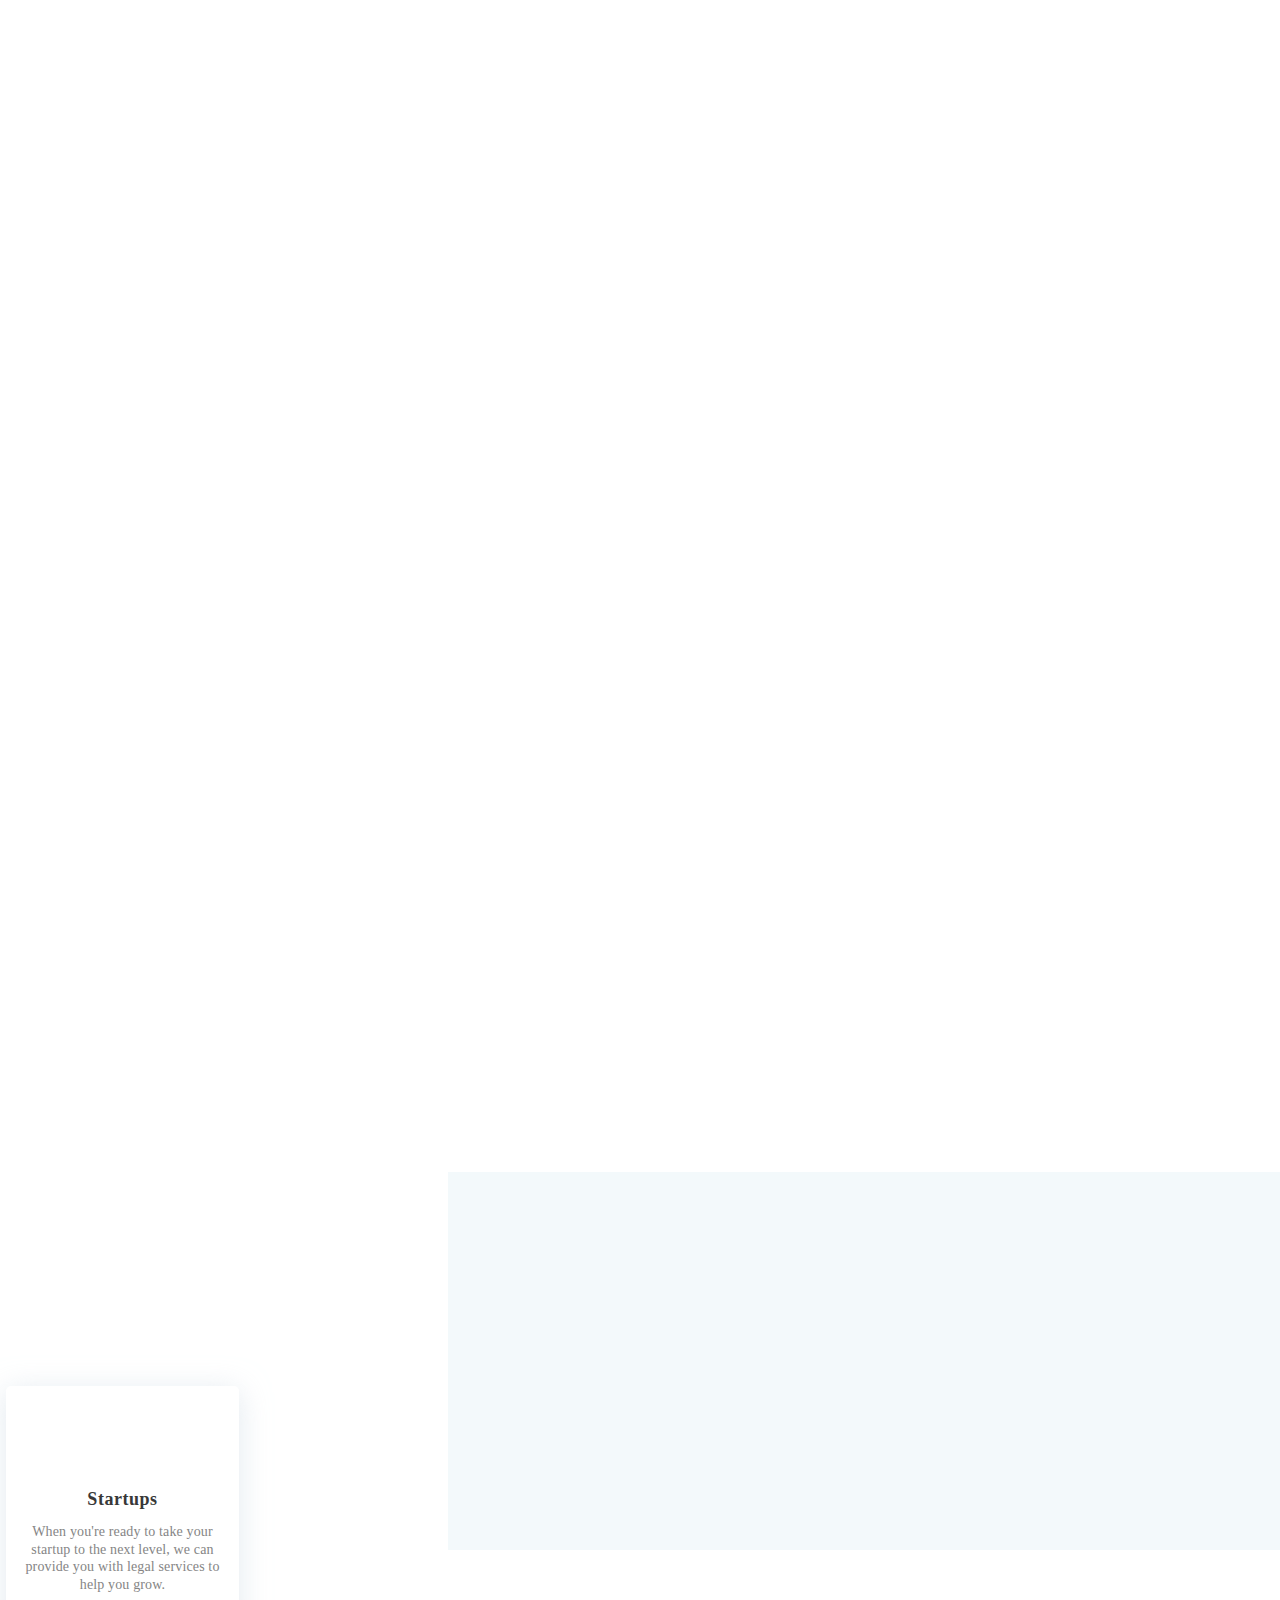
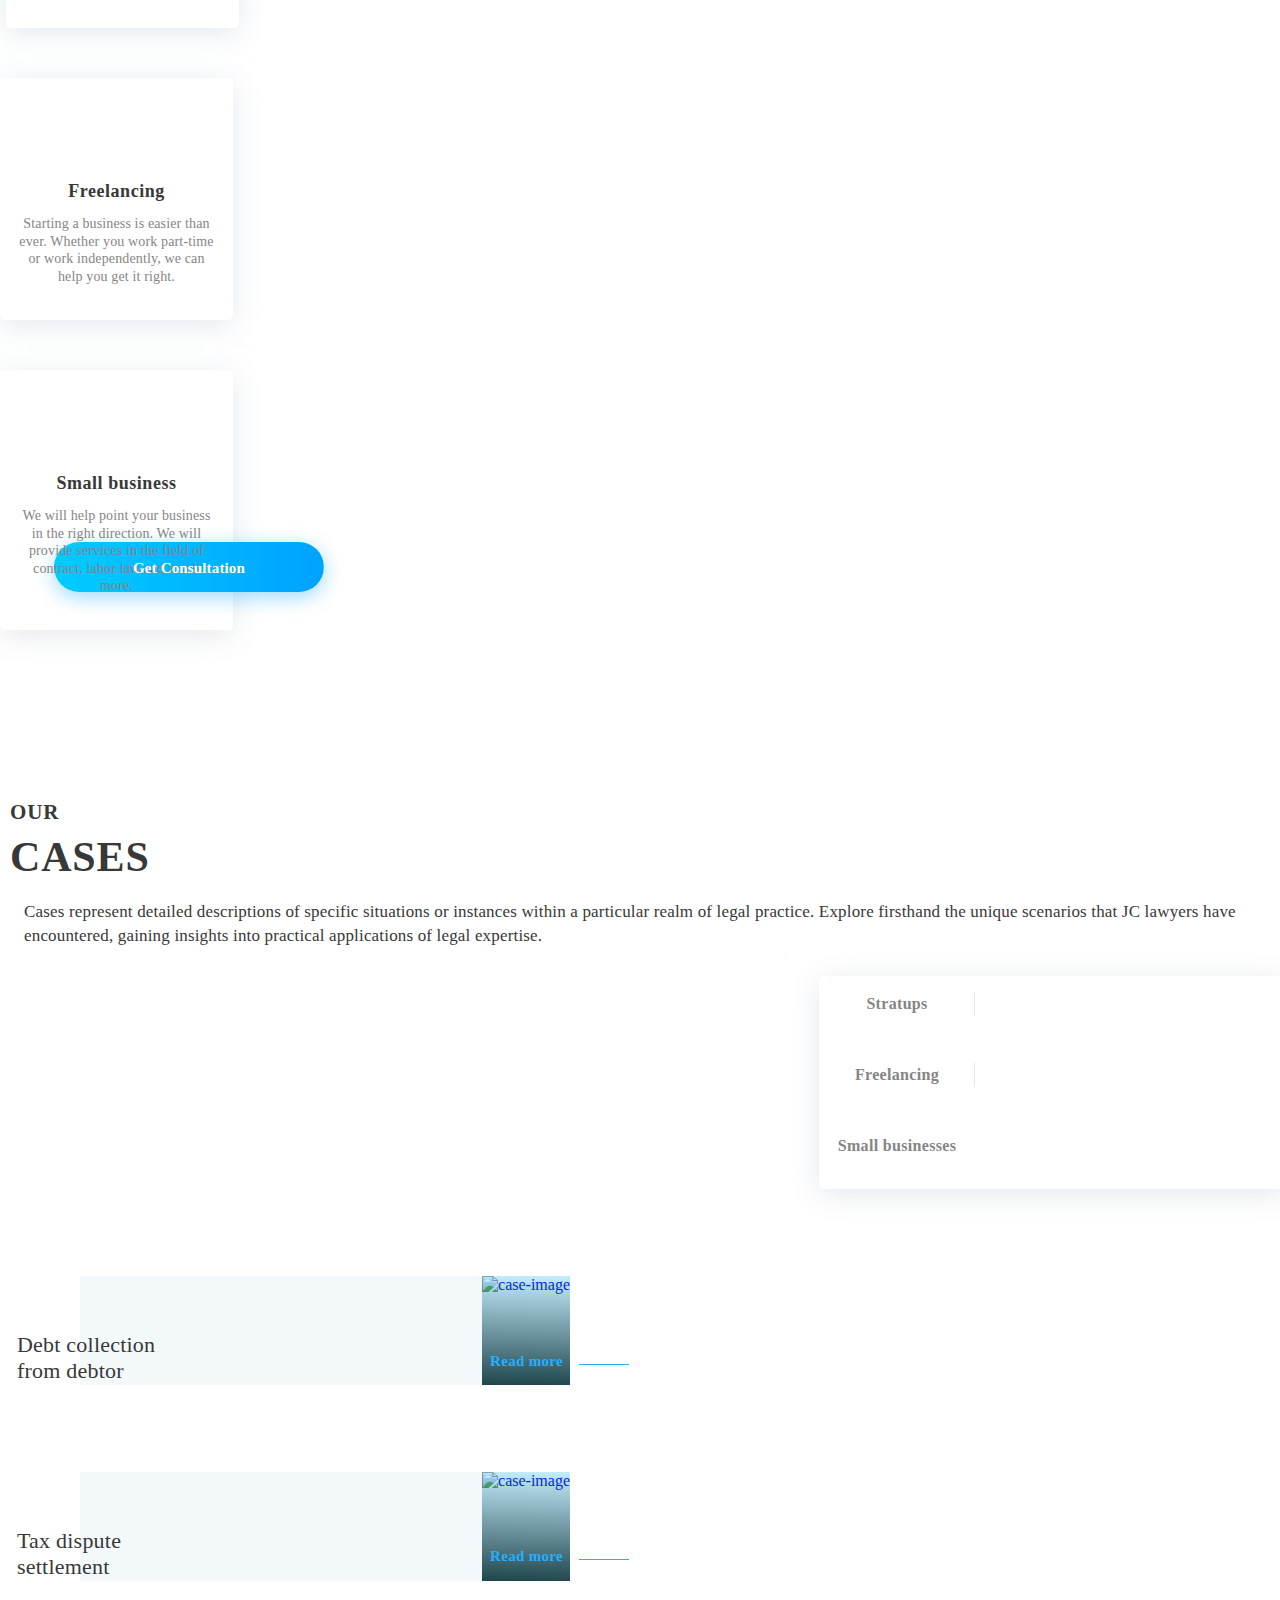
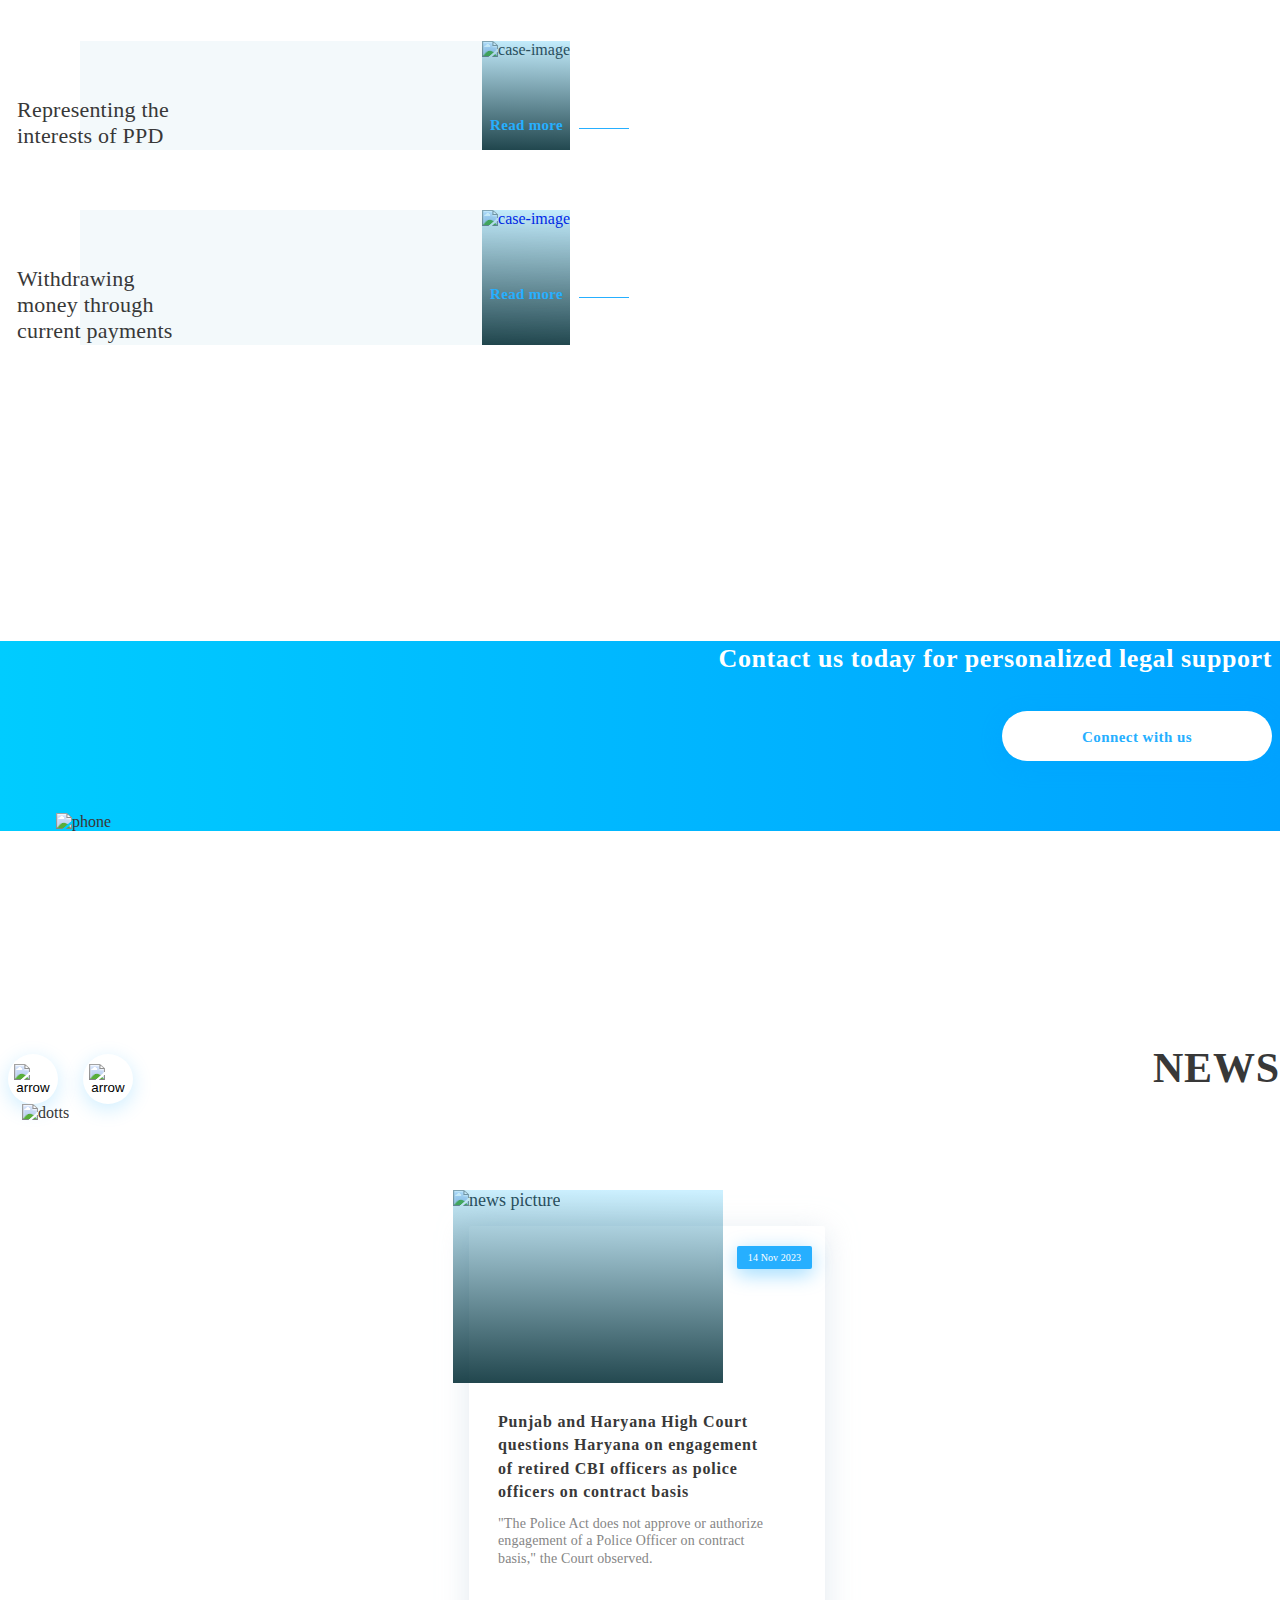
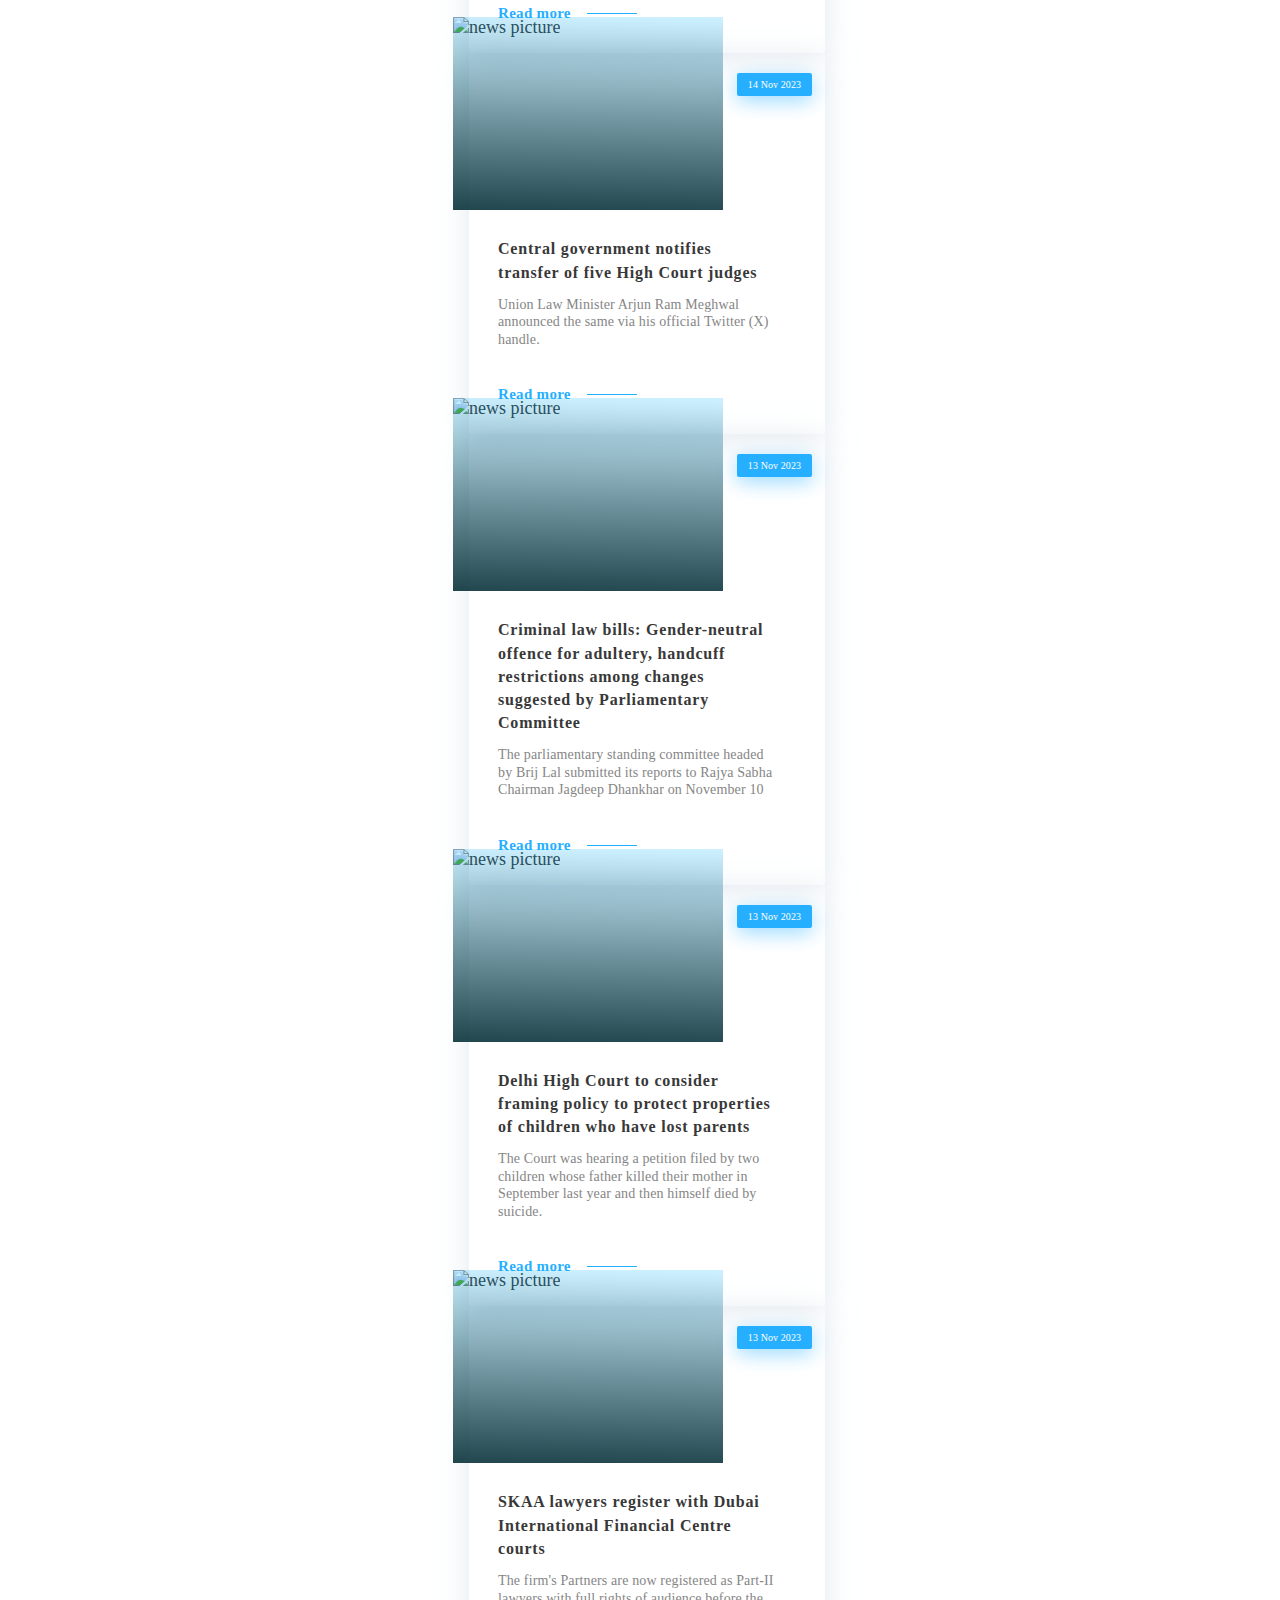
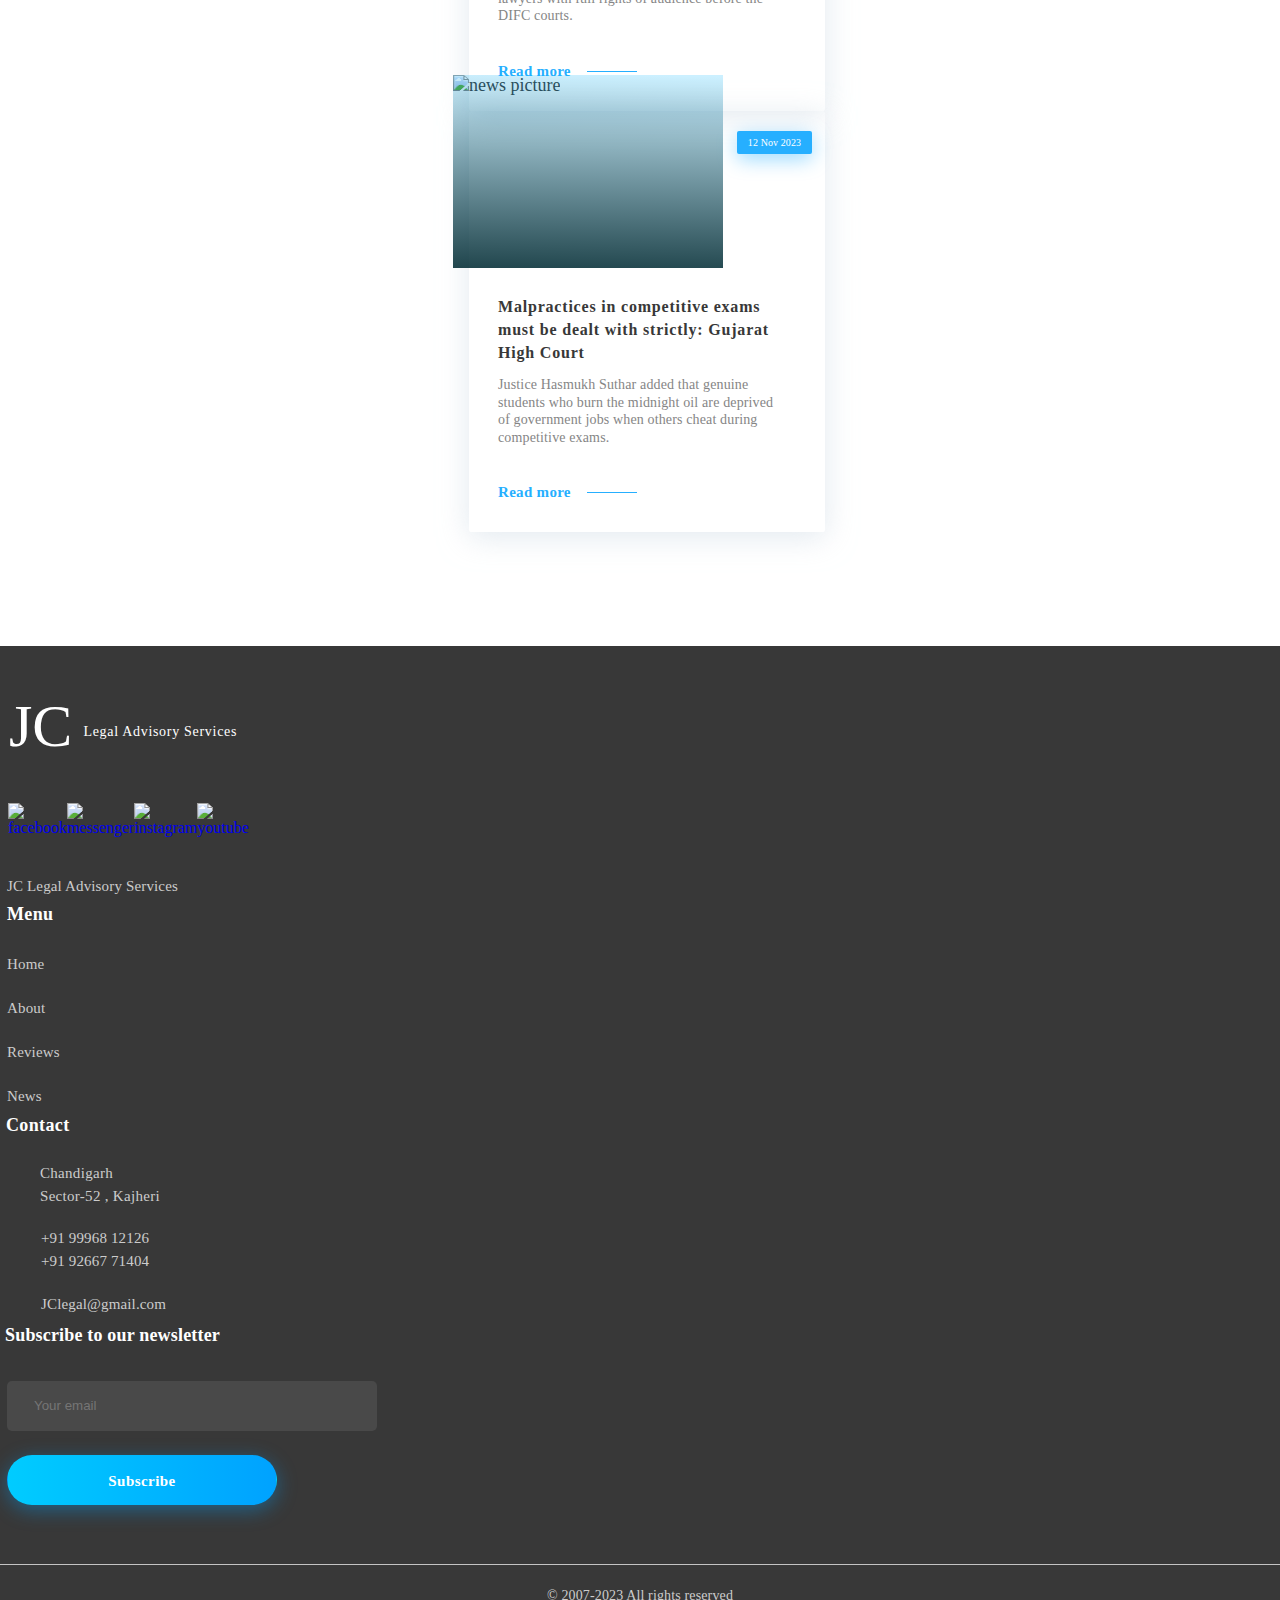
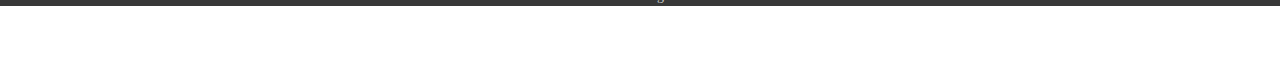
==== commit 2011f0d4: "Update index.html" ====
--- a/index.html
+++ b/index.html
@@ -107,7 +107,7 @@
 						</button> 	
 						<div class="call__text">
 							<span>Request a call</span>
-							<a href="tel:8360541582">+91 83605 41582</a>
+							<a href="tel:9996812126">+91 99968 12126</a>
 						</div>
 					</div>
 				</div>
@@ -500,11 +500,11 @@
 						<li class="footer-menu__item">
 							<div class="footer-menu__img footer-menu__img_tel"></div>
 							<div class="footer-menu__contacts">
-								<a href="tel:8360541582">
-									+91 83605 41582
+								<a href="tel:9996812126">
+									+91 99968 12126
 								</a>
-								<a href="tel:9255661404">
-									+91 92556 61404
+								<a href="tel:9266771404">
+									+91 92667 71404
 								</a>
 							</div>
 						</li>
